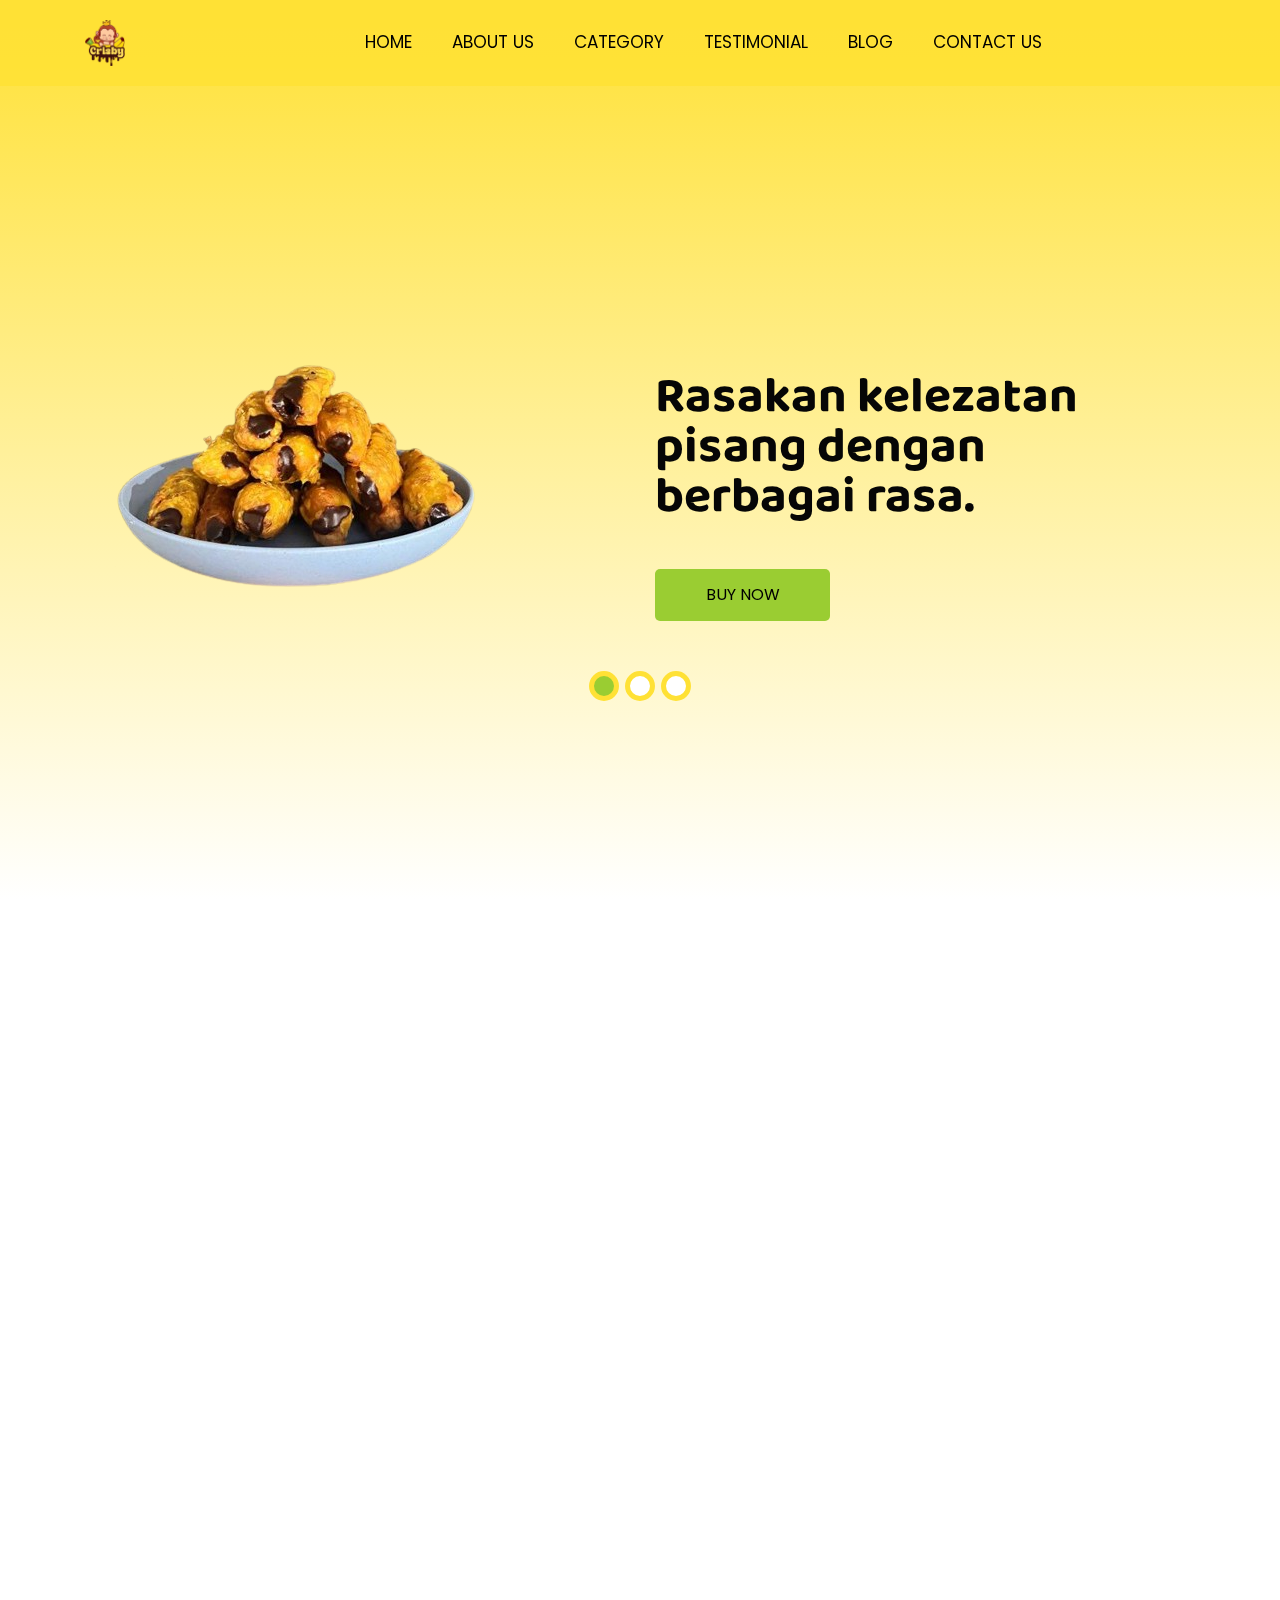
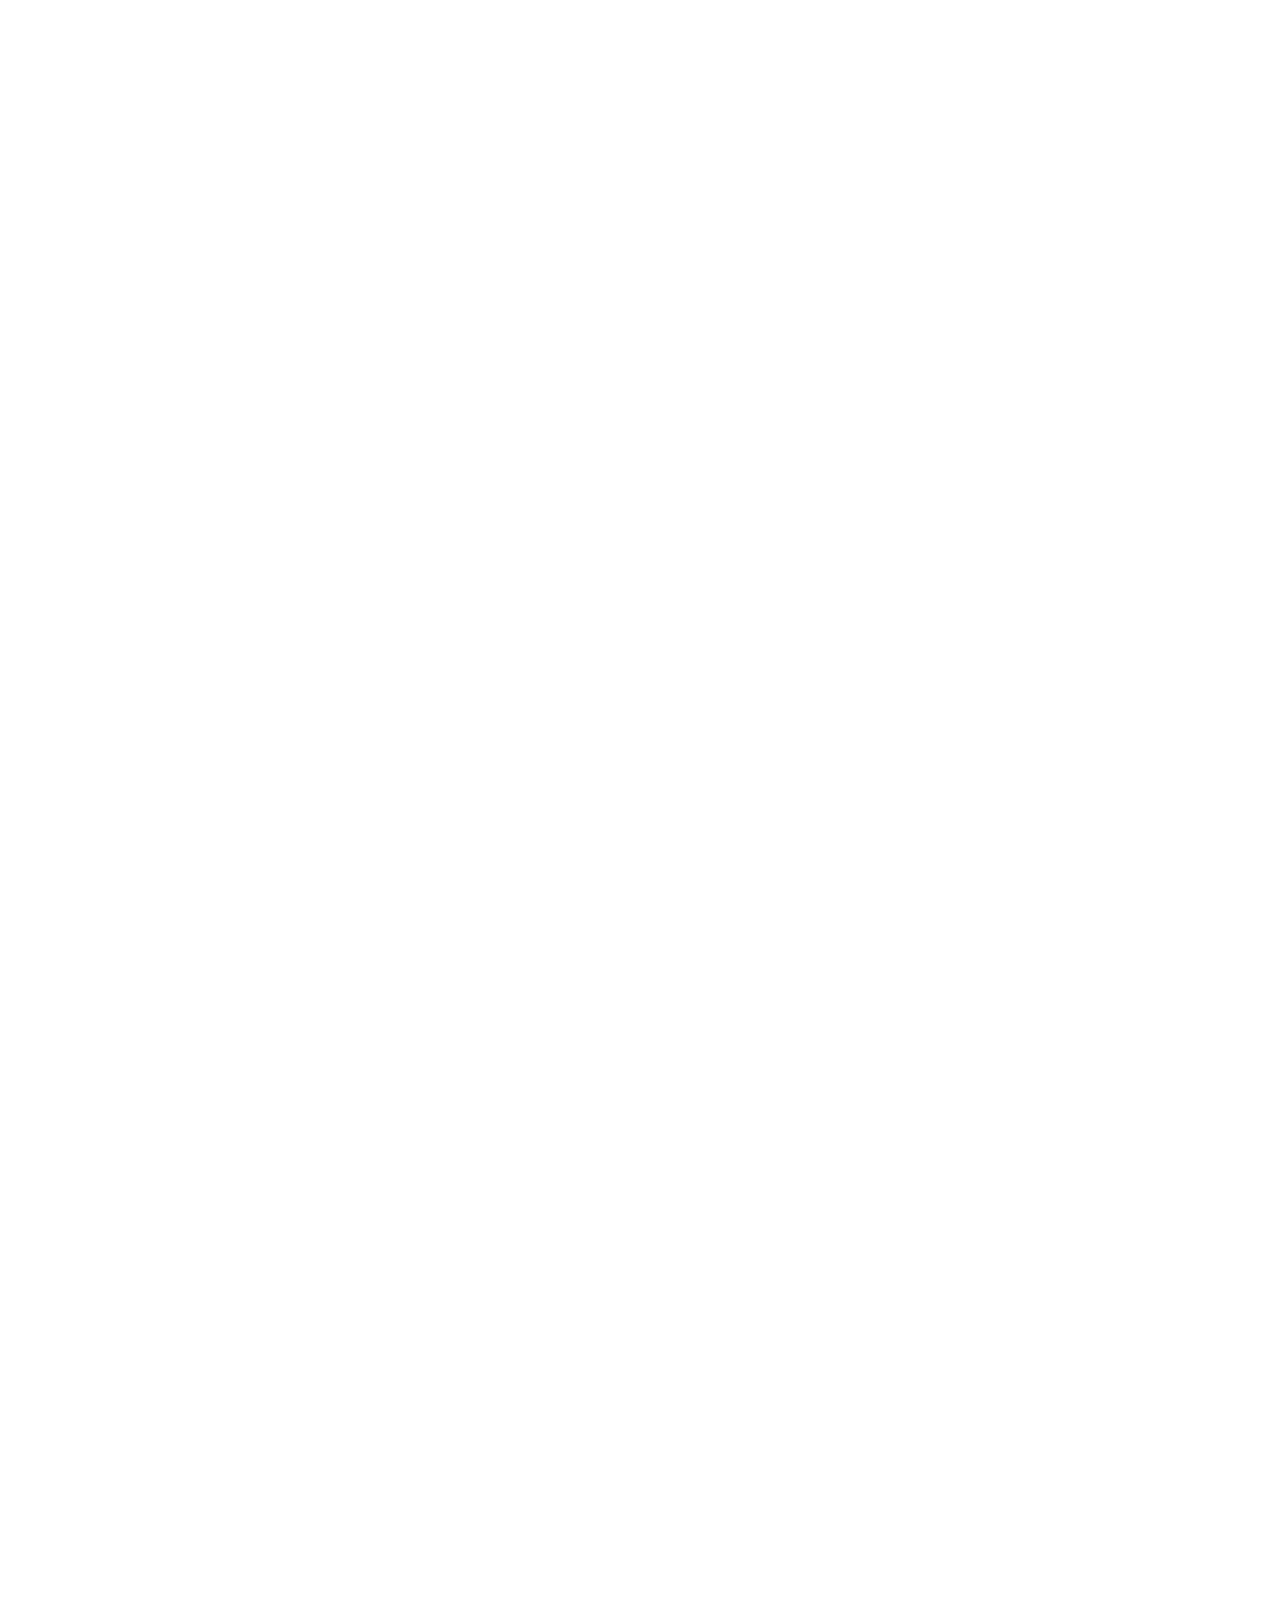
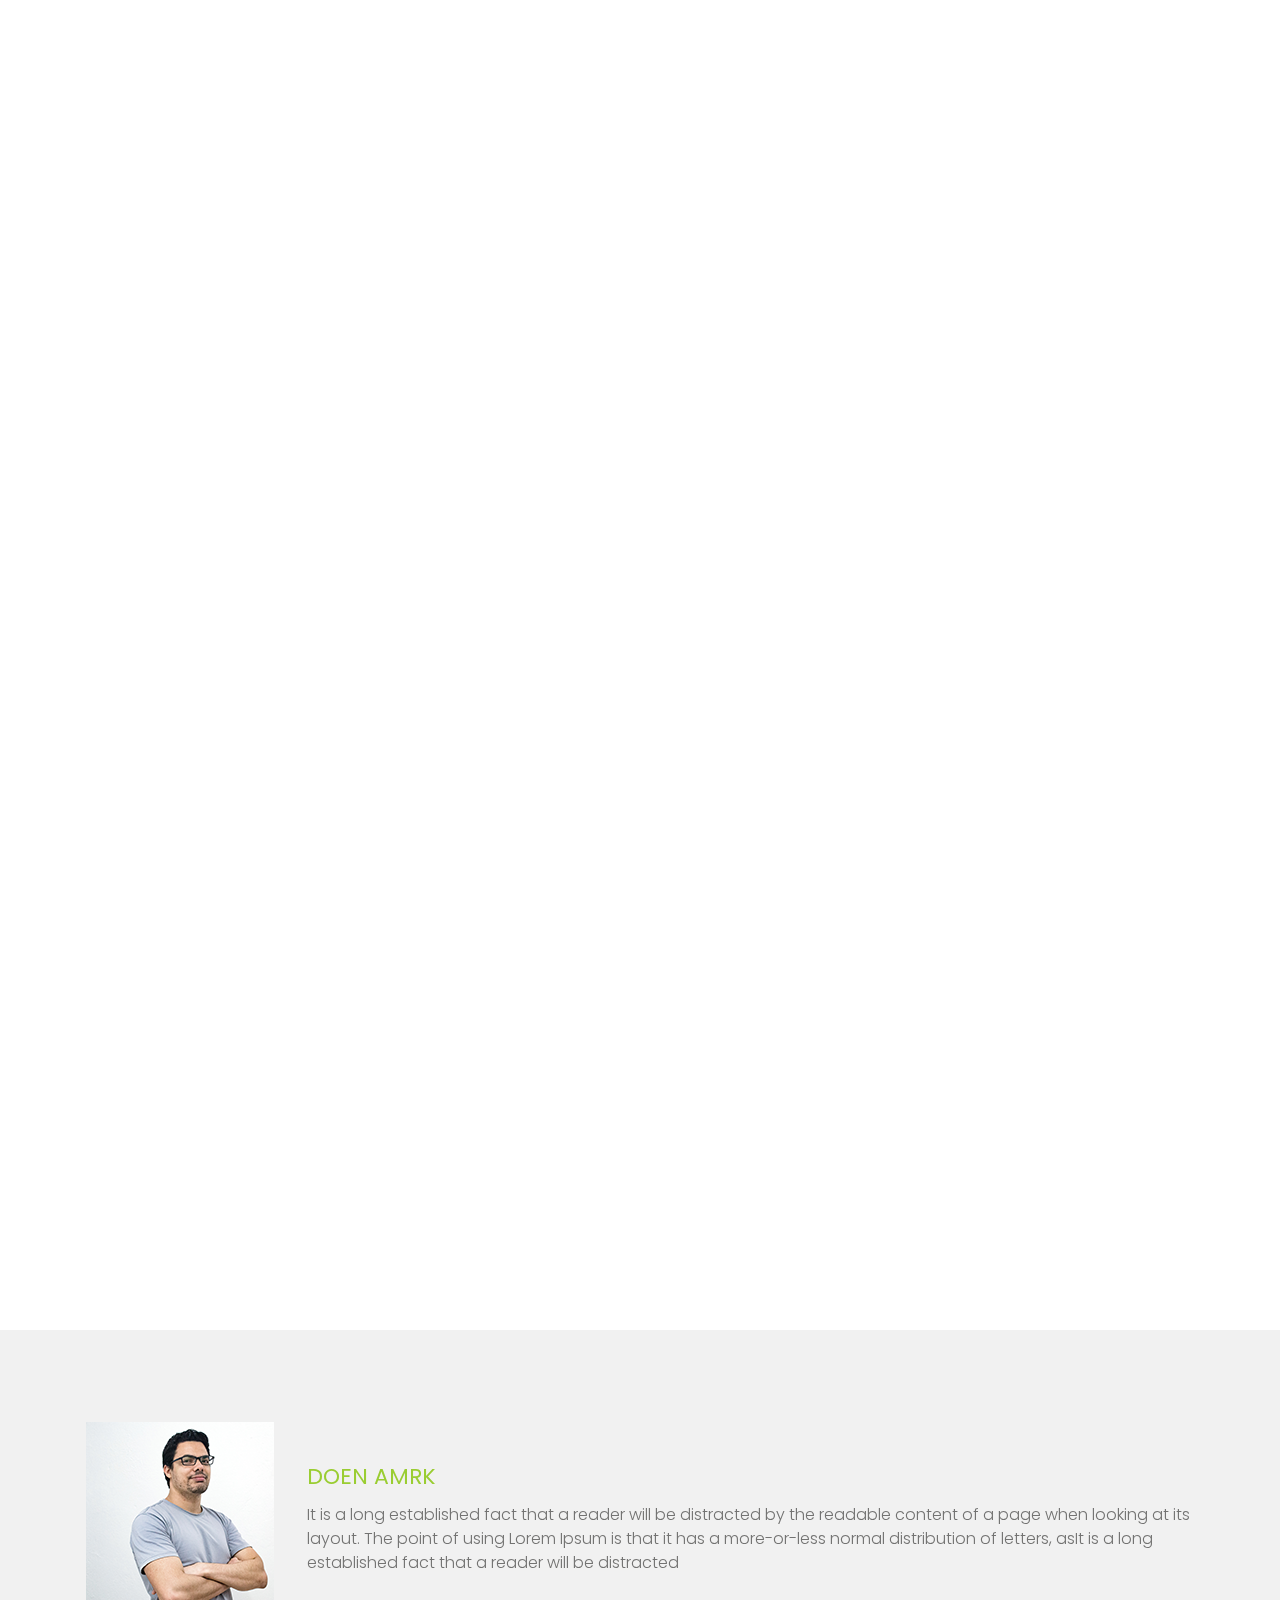
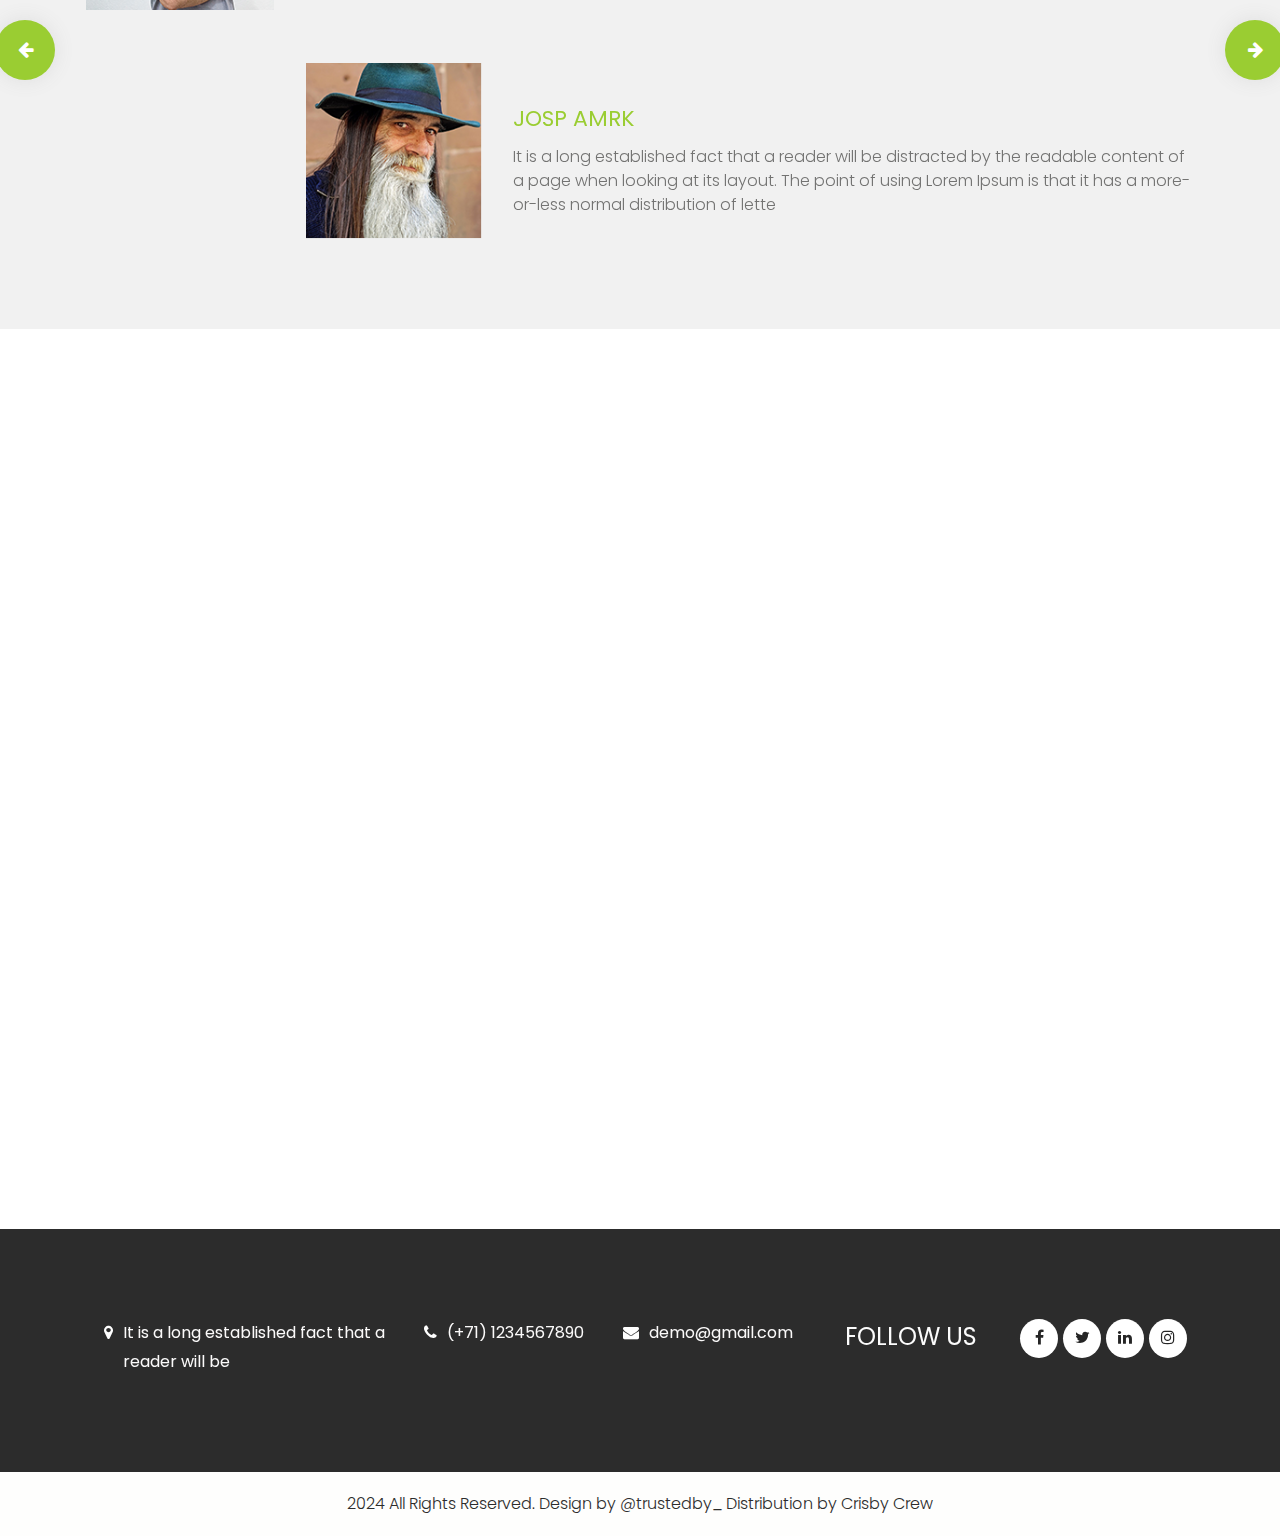
==== index.html @ 936af523 "Update" ====
<!DOCTYPE html>
<html>
  <head>
    <!-- basic -->
    <meta charset="utf-8" />
    <meta http-equiv="X-UA-Compatible" content="IE=edge" />
    <meta name="viewport" content="width=device-width, initial-scale=1" />
    <!-- mobile metas -->
    <meta name="viewport" content="width=device-width, initial-scale=1" />
    <meta name="viewport" content="initial-scale=1, maximum-scale=1" />
    <!-- site metas -->
    <title>Alien</title>
    <meta name="keywords" content="" />
    <meta name="description" content="" />
    <meta name="author" content="" />
    <!-- bootstrap css -->
    <link rel="stylesheet" type="text/css" href="css/bootstrap.min.css" />
    <!-- style css -->
    <link rel="stylesheet" type="text/css" href="css/style.css" />
    <!-- Responsive-->
    <link rel="stylesheet" href="css/responsive.css" />
    <!-- fevicon -->
    <link rel="icon" href="images/fevicon.png" type="image/gif" />
    <!-- font css -->
    <link
      href="https://fonts.googleapis.com/css?family=Baloo+Chettan+2:400,600,700|Poppins:400,600,700&display=swap"
      rel="stylesheet"
    />
    <!-- Scrollbar Custom CSS -->
    <link rel="stylesheet" href="css/jquery.mCustomScrollbar.min.css" />
    <!-- Tweaks for older IEs-->
    <link
      rel="stylesheet"
      href="https://netdna.bootstrapcdn.com/font-awesome/4.0.3/css/font-awesome.css"
    />
    <link
      rel="stylesheet"
      href="https://cdn.jsdelivr.net/npm/aos@2.3.1/dist/aos.css"
    />
  </head>
  <body class="body-index parallax-bg-yellow-to-white">
    <div class="header_section fixed-top">
      <div class="container">
        <nav class="navbar navbar-expand-lg navbar-light bg-light">
          <a class="navbar-brand" href="index.html">
            <img src="images/logo-banana.png" class="logo" />
          </a>
          <button
            class="navbar-toggler"
            type="button"
            data-toggle="collapse"
            data-target="#navbarSupportedContent"
            aria-controls="navbarSupportedContent"
            aria-expanded="false"
            aria-label="Toggle navigation"
          >
            <span class="navbar-toggler-icon"></span>
          </button>
          <div class="collapse navbar-collapse" id="navbarSupportedContent">
            <ul class="navbar-nav ml-auto">
              <li class="nav-item">
                <a class="nav-link" href="index.html">Home</a>
              </li>
              <li class="nav-item">
                <a class="nav-link" href="about.html">About Us</a>
              </li>
              <li class="nav-item">
                <a class="nav-link" href="category.html">Category</a>
              </li>
              <li class="nav-item">
                <a class="nav-link" href="testimonial.html">Testimonial</a>
              </li>
              <li class="nav-item">
                <a class="nav-link" href="blog.html">Blog</a>
              </li>
              <li class="nav-item">
                <a class="nav-link" href="contact.html">Contact Us</a>
              </li>
            </ul>
            <form class="form-inline my-2 my-lg-0"></form>
          </div>
        </nav>
      </div>
    </div>
    <!-- header section end -->
    <!-- banner section start -->
    <div
      class="banner_section layout_padding full-screen-section"
      data-aos="fade-up"
      data-aos-delay="0"
    >
      <div class="container">
        <div
          id="carouselExampleIndicators"
          class="carousel slide"
          data-ride="carousel"
        >
          <ol class="carousel-indicators">
            <li
              data-target="#carouselExampleIndicators"
              data-slide-to="0"
              class="active"
            ></li>
            <li data-target="#carouselExampleIndicators" data-slide-to="1"></li>
            <li data-target="#carouselExampleIndicators" data-slide-to="2"></li>
          </ol>
          <div class="carousel-inner">
            <div class="carousel-item active">
              <div class="row">
                <div class="col-md-6">
                  <div class="banner_img">
                    <img src="images/banana-background.png" />
                  </div>
                </div>
                <div class="col-md-6">
                  <div class="banner_taital_main">
                    <h1 class="banner_taital">
                      Rasakan kelezatan pisang dengan berbagai rasa.
                    </h1>
                    <form>
                      <div class="search_bt">
                        <a href="https://www.instagram.com/crisbybanana/"
                          >Buy Now</a
                        >
                      </div>
                    </form>
                  </div>
                </div>
              </div>
            </div>
            <div class="carousel-item">
              <div class="row">
                <div class="col-md-6">
                  <div class="banner_img">
                    <img src="images/banana-background.png" />
                  </div>
                </div>
                <div class="col-md-6">
                  <div class="banner_taital_main">
                    <h1 class="banner_taital">
                      Rasakan kelezatan pisang dengan berbagai rasa.
                    </h1>
                    <form>
                      <div class="search_bt">
                        <a href="https://www.instagram.com/crisbybanana/"
                          >Buy Now</a
                        >
                      </div>
                    </form>
                  </div>
                </div>
              </div>
            </div>
            <div class="carousel-item">
              <div class="row">
                <div class="col-md-6">
                  <div class="banner_img">
                    <img src="images/banana-background.png" />
                  </div>
                </div>
                <div class="col-md-6">
                  <div class="banner_taital_main">
                    <h1 class="banner_taital">
                      Rasakan kelezatan pisang dengan berbagai rasa.
                    </h1>
                    <form>
                      <div class="search_bt">
                        <a href="https://www.instagram.com/crisbybanana/"
                          >Buy Now</a
                        >
                      </div>
                    </form>
                  </div>
                </div>
              </div>
            </div>
          </div>
        </div>
      </div>
    </div>
    <!-- banner section end -->
    <!-- categroy section start -->
    <div
      class="categroy_section layout_padding full-screen-section"
      data-aos="fade-up"
      data-aos-delay="300"
    >
      <div class="container">
        <div class="row">
          <div class="col-md-12">
            <h1 class="categroy_taital">Popular Categories</h1>
          </div>
        </div>
        <div class="categroy_section_2">
          <div id="main_slider" class="carousel slide" data-ride="carousel">
            <div class="carousel-inner">
              <div class="carousel-item active">
                <div class="row">
                  <div class="col-md-4" data-aos="fade-up" data-aos-delay="600">
                    <div class="hover01 column">
                      <figure><img src="images/memukau.png" /></figure>
                    </div>
                    <h3 class="materials_text">Memukau</h3>
                    <p class="categroy_text">
                      words which don't look even slightly believable. If you
                      are going to use a passage of Lorem Ipsum, you need to be
                      sure there isn't
                    </p>
                  </div>
                  <div class="col-md-4" data-aos="fade-up" data-aos-delay="900">
                    <div class="hover01 column">
                      <figure><img src="images/menakjubkan.jpg" /></figure>
                    </div>
                    <h3 class="materials_text">Menakjubkan</h3>
                    <p class="categroy_text">
                      words which don't look even slightly believable. If you
                      are going to use a passage of Lorem Ipsum, you need to be
                      sure there isn't
                    </p>
                    <div class="readmore_btn active"></div>
                  </div>
                  <div class="col-md-4" data-aos="fade-up" data-aos-delay="1200">
                    <div class="hover01 column">
                      <figure><img src="images/memikat.png" /></figure>
                    </div>
                    <h3 class="materials_text">Memikat</h3>
                    <p class="categroy_text">
                      words which don't look even slightly believable. If you
                      are going to use a passage of Lorem Ipsum, you need to be
                      sure there isn't
                    </p>
                  </div>
                </div>
              </div>
              <div class="carousel-item">
                <div class="row">
                  <div class="col-md-4" data-aos="fade-up" data-aos-delay="600">
                    <div class="hover01 column">
                      <figure><img src="images/memukau.png" /></figure>
                    </div>
                    <h3 class="materials_text">Memukau</h3>
                    <p class="categroy_text">
                      words which don't look even slightly believable. If you
                      are going to use a passage of Lorem Ipsum, you need to be
                      sure there isn't
                    </p>
                  </div>
                  <div class="col-md-4" data-aos="fade-up" data-aos-delay="900">
                    <div class="hover01 column">
                      <figure><img src="images/menakjubkan.jpg" /></figure>
                    </div>
                    <h3 class="materials_text">Menakjubkan</h3>
                    <p class="categroy_text">
                      words which don't look even slightly believable. If you
                      are going to use a passage of Lorem Ipsum, you need to be
                      sure there isn't
                    </p>
                    <div class="readmore_btn active"></div>
                  </div>
                  <div class="col-md-4" data-aos="fade-up" data-aos-delay="1200">
                    <div class="hover01 column">
                      <figure><img src="images/memikat.png" /></figure>
                    </div>
                    <h3 class="materials_text">Memikat</h3>
                    <p class="categroy_text">
                      words which don't look even slightly believable. If you
                      are going to use a passage of Lorem Ipsum, you need to be
                      sure there isn't
                    </p>
                  </div>
                </div>
              </div>
              <div class="carousel-item">
                <div class="row">
                  <div class="col-md-4" data-aos="fade-up" data-aos-delay="600">
                    <div class="hover01 column">
                      <figure><img src="images/memukau.png" /></figure>
                    </div>
                    <h3 class="materials_text">Memukau</h3>
                    <p class="categroy_text">
                      words which don't look even slightly believable. If you
                      are going to use a passage of Lorem Ipsum, you need to be
                      sure there isn't
                    </p>
                  </div>
                  <div class="col-md-4" data-aos="fade-up" data-aos-delay="900">
                    <div class="hover01 column">
                      <figure><img src="images/menakjubkan.jpg" /></figure>
                    </div>
                    <h3 class="materials_text">Menakjubkan</h3>
                    <p class="categroy_text">
                      words which don't look even slightly believable. If you
                      are going to use a passage of Lorem Ipsum, you need to be
                      sure there isn't
                    </p>
                    <div class="readmore_btn active"></div>
                  </div>
                  <div class="col-md-4" data-aos="fade-up" data-aos-delay="1200">
                    <div class="hover01 column">
                      <figure><img src="images/memikat.png" /></figure>
                    </div>
                    <h3 class="materials_text">Memikat</h3>
                    <p class="categroy_text">
                      words which don't look even slightly believable. If you
                      are going to use a passage of Lorem Ipsum, you need to be
                      sure there isn't
                    </p>
                  </div>
                </div>
              </div>
            </div>
            <a
              class="carousel-control-prev"
              href="#main_slider"
              role="button"
              data-slide="prev"
            >
              <i class="fa fa-angle-left"></i>
            </a>
            <a
              class="carousel-control-next"
              href="#main_slider"
              role="button"
              data-slide="next"
            >
              <i class="fa fa-angle-right"></i>
            </a>
          </div>
        </div>
      </div>
    </div>
    <!-- categroy section end -->
    <!-- market section start -->
    <div
      class="market_section layout_padding full-screen-section"
      data-aos="fade-up"
      data-aos-delay="600"
    >
      <div class="container">
        <div class="row">
          <div class="col-md-12">
            <h1 class="market_taital">Market Research Reports</h1>
          </div>
        </div>
        <div class="market_section_2">
          <h4 class="market_text">
            01
            <span class="padding10">Potensi Pasar</span>
          </h4>
          <p class="dummy_text">
            Dengan meningkatnya minat terhadap makanan sehat dan camilan
            inovatif di kalangan mahasiswa, pisang kopong lumer isi coklat,
            tiramisu, dan matcha memiliki potensi besar di kawasan Universitas
            Telkom. Produk ini menawarkan rasa lezat dan nilai gizi yang baik.
          </p>
          <h4 class="market_text">
            02
            <span class="padding10">Segmentasi dan Analisis Pasar</span>
          </h4>
          <p class="dummy_text">
            Target pasar adalah mahasiswa Universitas Telkom dan warga sekitar
            yang mencari camilan unik dan sehat. Meskipun ada kompetitor, produk
            ini dapat menonjol melalui variasi rasa dan penyajian menarik.
          </p>
          <h4 class="market_text">
            03
            <span class="padding10">Proyeksi Pertumbuhan</span>
          </h4>
          <p class="dummy_text">
            Dengan strategi pemasaran yang efektif dan produk inovatif, kami
            yakin dapat mencapai pertumbuhan signifikan dalam beberapa bulan ke
            depan, terutama dengan promosi melalui media sosial.
          </p>
        </div>
      </div>
    </div>
    <!-- market section end -->
    <!-- blog section start -->
    <div
      class="blog_section layout_padding full-screen-section"
      data-aos="fade-up"
      data-aos-delay="900"
    >
      <div class="container">
        <div class="row">
          <div class="col-md-12">
            <h1 class="blog_taital">Latest Blogs</h1>
          </div>
        </div>
        <div class="blog_section_2">
          <div class="row">
            <div class="col-md-4">
              <div class="blog_img"><img src="images/blog-img1.png" /></div>
              <div class="btn_main">
                <div class="date_text">
                  <a href="#">06<br />April</a>
                </div>
              </div>
              <div class="blog_box">
                <h3 class="blog_text">Undoubtable source</h3>
                <p class="lorem_text">
                  looking at its layout. The point of using Lorem Ipsum is that
                  it has a more-or-less normal distribution of letters, as
                  opposed to using 'Content here, contenish
                </p>
              </div>
            </div>
            <div class="col-md-4">
              <div class="blog_img"><img src="images/blog-img2.png" /></div>
              <div class="btn_main">
                <div class="date_text">
                  <a href="#">06<br />April</a>
                </div>
              </div>
              <div class="blog_box">
                <h3 class="blog_text">Undoubtable source</h3>
                <p class="lorem_text">
                  looking at its layout. The point of using Lorem Ipsum is that
                  it has a more-or-less normal distribution of letters, as
                  opposed to using 'Content here, contenish
                </p>
              </div>
            </div>
            <div class="col-md-4">
              <div class="blog_img"><img src="images/blog-img3.png" /></div>
              <div class="btn_main">
                <div class="date_text">
                  <a href="#">06<br />April</a>
                </div>
              </div>
              <div class="blog_box">
                <h3 class="blog_text">Undoubtable source</h3>
                <p class="lorem_text">
                  looking at its layout. The point of using Lorem Ipsum is that
                  it has a more-or-less normal distribution of letters, as
                  opposed to using 'Content here, contenish
                </p>
              </div>
            </div>
          </div>
        </div>
      </div>
    </div>
    <!-- blog section end -->
    <!-- client section start -->
    <div
      class="client_section layout_padding full-screen-section"
      data-aos="fade-up"
      data-aos-delay="1200"
    >
      <div class="container">
        <div class="row">
          <div class="col-md-12">
            <h1 class="client_taital">Our clients Review</h1>
            <p class="client_text">
              Content of a page when looking at its layout. The point of using
              Lorem Ipsum is that it has a more-or-less normal distribution of
              letters, as
            </p>
          </div>
        </div>
      </div>
    </div>
    <div class="client_section_2">
      <div class="container">
        <div id="my_slider" class="carousel slide" data-ride="carousel">
          <div class="carousel-inner">
            <div class="carousel-item active">
              <div class="row">
                <div class="col-md-12">
                  <div class="customer_main">
                    <div class="customer_left">
                      <div class="customer_img">
                        <img src="images/client-img.png" />
                      </div>
                    </div>
                    <div class="customer_right">
                      <h3 class="customer_name">Doen Amrk</h3>
                      <p class="enim_text">
                        It is a long established fact that a reader will be
                        distracted by the readable content of a page when
                        looking at its layout. The point of using Lorem Ipsum is
                        that it has a more-or-less normal distribution of
                        letters, asIt is a long established fact that a reader
                        will be distracted
                      </p>
                    </div>
                  </div>
                  <div class="customer_main_1">
                    <div class="customer_left_1">
                      <div class="client_img1">
                        <img src="images/client-img1.png" />
                      </div>
                    </div>
                    <div class="customer_right_1">
                      <h3 class="customer_name">Josp Amrk</h3>
                      <p class="enim_text">
                        It is a long established fact that a reader will be
                        distracted by the readable content of a page when
                        looking at its layout. The point of using Lorem Ipsum is
                        that it has a more-or-less normal distribution of lette
                      </p>
                    </div>
                  </div>
                </div>
              </div>
            </div>
            <div class="carousel-item">
              <div class="row">
                <div class="col-md-12">
                  <div class="customer_main">
                    <div class="customer_left">
                      <div class="customer_img">
                        <img src="images/client-img.png" />
                      </div>
                    </div>
                    <div class="customer_right">
                      <h3 class="customer_name">Doen Amrk</h3>
                      <p class="enim_text">
                        It is a long established fact that a reader will be
                        distracted by the readable content of a page when
                        looking at its layout. The point of using Lorem Ipsum is
                        that it has a more-or-less normal distribution of
                        letters, asIt is a long established fact that a reader
                        will be distracted
                      </p>
                    </div>
                  </div>
                  <div class="customer_main_1">
                    <div class="customer_left_1">
                      <div class="client_img1">
                        <img src="images/client-img1.png" />
                      </div>
                    </div>
                    <div class="customer_right_1">
                      <h3 class="customer_name">Josp Amrk</h3>
                      <p class="enim_text">
                        It is a long established fact that a reader will be
                        distracted by the readable content of a page when
                        looking at its layout. The point of using Lorem Ipsum is
                        that it has a more-or-less normal distribution of lette
                      </p>
                    </div>
                  </div>
                </div>
              </div>
            </div>
            <div class="carousel-item">
              <div class="row">
                <div class="col-md-12">
                  <div class="customer_main">
                    <div class="customer_left">
                      <div class="customer_img">
                        <img src="images/client-img.png" />
                      </div>
                    </div>
                    <div class="customer_right">
                      <h3 class="customer_name">Doen Amrk</h3>
                      <p class="enim_text">
                        It is a long established fact that a reader will be
                        distracted by the readable content of a page when
                        looking at its layout. The point of using Lorem Ipsum is
                        that it has a more-or-less normal distribution of
                        letters, asIt is a long established fact that a reader
                        will be distracted
                      </p>
                    </div>
                  </div>
                  <div class="customer_main_1">
                    <div class="customer_left_1">
                      <div class="client_img1">
                        <img src="images/client-img1.png" />
                      </div>
                    </div>
                    <div class="customer_right_1">
                      <h3 class="customer_name">Josp Amrk</h3>
                      <p class="enim_text">
                        It is a long established fact that a reader will be
                        distracted by the readable content of a page when
                        looking at its layout. The point of using Lorem Ipsum is
                        that it has a more-or-less normal distribution of lette
                      </p>
                    </div>
                  </div>
                </div>
              </div>
            </div>
          </div>
          <a
            class="carousel-control-prev"
            href="#my_slider"
            role="button"
            data-slide="prev"
          >
            <i class="fa fa-arrow-left"></i>
          </a>
          <a
            class="carousel-control-next"
            href="#my_slider"
            role="button"
            data-slide="next"
          >
            <i class="fa fa-arrow-right"></i>
          </a>
        </div>
      </div>
    </div>
    <!-- client section end -->
    <!-- contact section start -->
    <div
      class="contact_section layout_padding full-screen-section"
      data-aos="fade-up"
      data-aos-delay="1500"
    >
      <div class="container">
        <div class="row">
          <div class="col-md-12">
            <h1 class="contact_taital">Contact Us</h1>
            <p class="contact_text">
              content of a page when looking at its layout. The point of using
              Lorem Ipsum is that it has a more-or-less normal distribution of
              letters, as
            </p>
          </div>
        </div>
        <div class="contact_section_2">
          <div class="row">
            <div class="col-md-12 padding15">
              <form id="contactForm" onsubmit="sendMessage(event)">
                <div class="mail_section_1">
                  <input
                    type="text"
                    class="mail_text"
                    placeholder="Name"
                    name="Name"
                    id="name"
                    required
                  />
                  <input
                    type="text"
                    class="mail_text"
                    placeholder="Phone Number"
                    name="PhoneNumber"
                    id="phone"
                    required
                  />
                  <input
                    type="text"
                    class="mail_text"
                    placeholder="Email"
                    name="Email"
                    id="email"
                  />
                  <textarea
                    class="massage-bt"
                    placeholder="Message"
                    rows="5"
                    id="comment"
                    name="Message"
                    required
                  ></textarea>
                  <button type="submit" class="send_bt">SEND</button>
                </div>
              </form>
            </div>
          </div>
        </div>
      </div>
      <div class="map_main">
        <div class="map-responsive">
          <iframe
            src="https://www.google.com/maps/embed/v1/place?key=AIzaSyA0s1a7phLN0iaD6-UE7m4qP-z21pH0eSc&amp;q=Eiffel+Tower+Paris+France"
            width="600"
            height="300"
            frameborder="0"
            style="border: 0; width: 100%"
            allowfullscreen=""
          ></iframe>
        </div>
      </div>
    </div>
    <!-- contact section end -->
    <!-- footer section start -->
    <div class="footer_section layout_padding">
      <div class="container">
        <div class="row">
          <div class="col-md-8">
            <div class="location_text">
              <ul>
                <li>
                  <a href="#"
                    ><span class="padding_left_10"
                      ><i class="fa fa-map-marker" aria-hidden="true"></i></span
                    >It is a long established fact that a <br />reader will be
                  </a>
                </li>
                <li>
                  <a href="#"
                    ><span class="padding_left_10"
                      ><i class="fa fa-phone" aria-hidden="true"></i></span
                    >(+71) 1234567890</a
                  >
                </li>
                <li>
                  <a href="#"
                    ><span class="padding_left_10"
                      ><i class="fa fa-envelope" aria-hidden="true"></i></span
                    >demo@gmail.com</a
                  >
                </li>
              </ul>
            </div>
          </div>
          <div class="col-md-4">
            <div class="newslatter_main">
              <h1 class="useful_text">Follow Us</h1>
              <div class="footer_social_icon">
                <ul>
                  <li>
                    <a href="#"
                      ><i class="fa fa-facebook" aria-hidden="true"></i
                    ></a>
                  </li>
                  <li>
                    <a href="#"
                      ><i class="fa fa-twitter" aria-hidden="true"></i
                    ></a>
                  </li>
                  <li>
                    <a href="#"
                      ><i class="fa fa-linkedin" aria-hidden="true"></i
                    ></a>
                  </li>
                  <li>
                    <a href="#"
                      ><i class="fa fa-instagram" aria-hidden="true"></i
                    ></a>
                  </li>
                </ul>
              </div>
            </div>
          </div>
        </div>
      </div>
    </div>
    <!-- footer section end -->
    <!-- copyright section start -->
    <div class="copyright_section">
      <div class="container">
        <p class="copyright_text">
          2024 All Rights Reserved. Design by
          <a href="https://www.instagram.com/trustedby_/">@trustedby_</a>
          Distribution by
          <a href="https://www.instagram.com/crisbybanana/">Crisby Crew</a>
        </p>
      </div>
    </div>
    <!-- copyright section end -->
    <!-- Javascript files-->
    <script src="js/jquery.min.js"></script>
    <script src="js/popper.min.js"></script>
    <script src="js/bootstrap.bundle.min.js"></script>
    <script src="js/jquery-3.0.0.min.js"></script>
    <script src="js/plugin.js"></script>
    <!-- sidebar -->
    <script src="js/jquery.mCustomScrollbar.concat.min.js"></script>
    <script src="js/custom.js"></script>
    <script>
      function sendMessage(event) {
        event.preventDefault(); // Mencegah pengiriman form standar

        // Ambil nilai dari setiap input
        const name = document.getElementById("name").value;
        const phone = document.getElementById("phone").value;
        const message = document.getElementById("comment").value;

        // Ubah nomor telepon menjadi format internasional
        const formattedPhone = "62" + phone.slice(1);

        // Buat pesan yang akan dikirim ke WhatsApp
        const whatsappMessage = `Hai, saya ${name}, dengan nomor ${phone}. ${message}`;

        // Rangkai URL WhatsApp dengan nomor dan pesan
        const whatsappUrl = `https://wa.me/6285713309551?text=${encodeURIComponent(
          whatsappMessage
        )}`;

        // Buka URL WhatsApp di tab baru
        window.open(whatsappUrl, "_blank");
      }
    </script>
    <script>
      document
        .querySelectorAll(
          "#main_slider .carousel-control-next, #main_slider .carousel-control-prev, #my_slider .carousel-control-next, #my_slider .carousel-control-prev"
        )
        .forEach((control) => {
          control.addEventListener("click", () => {
            control.blur(); // Menghapus fokus dari elemen setelah diklik
          });
        });
    </script>
    <script src="https://cdn.jsdelivr.net/npm/aos@2.3.1/dist/aos.js"></script>
    <script>
      AOS.init({
        duration: 1000, // durasi animasi dalam milidetik
        once: true, // animasi akan berjalan sekali saja saat pertama kali scroll
      });
    </script>
  </body>
</html>
---- css/style.css ----
/*--------------------------------------------------------------------- File Name: style.css ---------------------------------------------------------------------*/

/*--------------------------------------------------------------------- import Files ---------------------------------------------------------------------*/

@import url(animate.min.css);
@import url(normalize.css);
@import url(icomoon.css);
@import url(css/font-awesome.min.css);
@import url(meanmenu.css);
@import url(owl.carousel.min.css);
@import url(swiper.min.css);
@import url(slick.css);
@import url(jquery.fancybox.min.css);
@import url(jquery-ui.css);
@import url(nice-select.css);

/*--------------------------------------------------------------------- skeleton ---------------------------------------------------------------------*/

* {
  box-sizing: border-box !important;
  transition: ease all 0.5s;
}

html {
  scroll-behavior: smooth;
}

body {
  background: linear-gradient(
    to bottom,
    rgba(255, 225, 53, 1),
    /* Kuning */ rgba(255, 255, 255, 1) /* Putih */
  );
  color: #666666; /* Warna teks */
  font-size: 14px; /* Ukuran font */
  font-family: "Poppins", sans-serif; /* Jenis font */
  line-height: 1.80857; /* Tinggi garis */
  font-weight: normal; /* Ketebalan font */
  overflow-x: hidden; /* Sembunyikan scroll horizontal */
  min-height: 100vh; /* Memastikan body minimal memiliki tinggi viewport */
}

a {
  color: #1f1f1f;
  text-decoration: none !important;
  outline: none !important;
  -webkit-transition: all 0.3s ease-in-out;
  -moz-transition: all 0.3s ease-in-out;
  -ms-transition: all 0.3s ease-in-out;
  -o-transition: all 0.3s ease-in-out;
  transition: all 0.3s ease-in-out;
}

h1,
h2,
h3,
h4,
h5,
h6 {
  letter-spacing: 0;
  font-weight: normal;
  position: relative;
  padding: 0 0 10px 0;
  font-weight: normal;
  line-height: normal;
  color: #111111;
  margin: 0;
}

h1 {
  font-size: 24px;
}

h2 {
  font-size: 22px;
}

h3 {
  font-size: 18px;
}

h4 {
  font-size: 16px;
}

h5 {
  font-size: 14px;
}

h6 {
  font-size: 13px;
}

*,
*::after,
*::before {
  -webkit-box-sizing: border-box;
  -moz-box-sizing: border-box;
  box-sizing: border-box;
}

h1 a,
h2 a,
h3 a,
h4 a,
h5 a,
h6 a {
  color: #212121;
  text-decoration: none !important;
  opacity: 1;
}

button:focus {
  outline: none;
}

ul,
li,
ol {
  margin: 0px;
  padding: 0px;
  list-style: none;
}

p {
  margin: 20px;
  font-weight: 300;
  font-size: 15px;
  line-height: 24px;
}

a {
  color: #222222;
  text-decoration: none;
  outline: none !important;
}

a,
.btn {
  text-decoration: none !important;
  outline: none !important;
  -webkit-transition: all 0.3s ease-in-out;
  -moz-transition: all 0.3s ease-in-out;
  -ms-transition: all 0.3s ease-in-out;
  -o-transition: all 0.3s ease-in-out;
  transition: all 0.3s ease-in-out;
}

img {
  max-width: 100%;
  height: auto;
}

:focus {
  outline: 0;
}

.paddind_bottom_0 {
  padding-bottom: 0 !important;
}

.btn-custom {
  margin-top: 20px;
  background-color: transparent !important;
  border: 2px solid #ddd;
  padding: 12px 40px;
  font-size: 16px;
}

.lead {
  font-size: 18px;
  line-height: 30px;
  color: #767676;
  margin: 0;
  padding: 0;
}

.form-control:focus {
  border-color: #ffffff !important;
  box-shadow: 0 0 0 0.2rem rgba(255, 255, 255, 0.25);
}

.navbar-form input {
  border: none !important;
}

.badge {
  font-weight: 500;
}

blockquote {
  margin: 20px 0 20px;
  padding: 30px;
}

button {
  border: 0;
  margin: 0;
  padding: 0;
  cursor: pointer;
}

.full {
  float: left;
  width: 100%;
}

.layout_padding {
  padding-top: 100px;
  padding-bottom: 0px;
}

.padding_0 {
  padding: 0px;
}

/* header section start */

.header_section {
  width: 100%;
  float: left;
  background-color: rgba(255, 225, 53, 0.9);
  height: auto;
  background-size: 100%;
  border-bottom: none;
}

.bg-light {
  background-color: transparent !important;
}

.ml-auto,
.mx-auto {
  margin: 0 auto !important;
}

.navbar-expand-lg .navbar-nav .nav-link {
  padding: 3px 20px;
  font-size: 17px;
  color: black;
  border-radius: 5px;
  text-transform: uppercase;
}

.navbar-light .navbar-nav .nav-link:focus,
.navbar-light .navbar-nav .nav-link:hover {
  color: #02a763;
}

.navbar-brand {
  width: 10%;
}

.navbar {
  padding: 15px 0px;
}

/* header section end */

/* banner section start */

.banner_section {
  width: 100%;
  float: left;
  padding: 120px 0px 80px 0px;
}

.banner_taital_main {
  width: 100%;
  float: left;
  padding-top: 50px;
}

.banner_taital {
  width: 100%;
  font-size: 50px;
  color: #060606;
  font-weight: bold;
  line-height: 50px;
  font-family: "Baloo Chettan 2", cursive;
}

.search_text {
  width: 95%;
  float: left;
  font-size: 16px;
  color: #eeeded;
  background-color: #ffffff;
  padding: 8px 15px;
  box-shadow: 0px 0px 40px 10px #ededed;
  border: 0px;
  margin-top: 40px;
}

.search_bt {
  width: 175px;
  float: left;
  padding-top: 40px;
}

.search_bt a {
  width: 100%;
  float: left;
  font-size: 16px;
  background-color: #9acd32;
  color: black;
  text-align: center;
  padding: 12px;
  border-radius: 5px;
  text-transform: uppercase;
}

.search_bt a:hover {
  color: #fefefd;
  background-color: #474646;
}

.carousel-indicators li {
  width: 30px;
  height: 30px;
  border-radius: 100%;
  background-color: #ffffff;
  border: 5px solid #ffe135;
}

.carousel-indicators .active {
  background-color: #9acd32;
  border: 5px solid #ffe135;
}

.carousel-indicators {
  bottom: -80px;
}

/* banner section end */

/* categroy section start */

.categroy_section {
  width: 100%;
  float: left;
}

.categroy_taital {
  width: 100%;
  float: left;
  font-size: 40px;
  color: #060606;
  font-weight: bold;
  font-family: "Baloo Chettan 2", cursive;
}

.categroy_section_2 {
  width: 100%;
  float: left;
  padding-top: 40px;
}

.materials_text {
  width: 100%;
  float: left;
  font-size: 24px;
  color: #000;
  font-weight: bold;
  text-align: center;
  padding-top: 20px;
  text-transform: uppercase;
}

.categroy_text {
  width: 90%;
  margin: 0 auto;
  font-size: 16px;
  color: #232222;
  text-align: center;
}

.readmore_btn {
  width: 170px;
  margin: 0 auto;
  text-align: center;
  padding-top: 40px;
}

.readmore_btn a {
  width: 100%;
  float: left;
  font-size: 18px;
  color: #fefefd;
  background-color: #de6624;
  padding: 10px;
  border-radius: 5px;
  text-align: center;
}

.readmore_btn a:hover {
  color: #fefefd;
  background-color: #474646;
}

.readmore_btn.active a {
  color: #fefefd;
  background-color: #474646;
}

/* Zoom In #1 */

.hover01 figure img {
  -webkit-transform: scale(1);
  transform: scale(1);
  -webkit-transition: 0.3s ease-in-out;
  transition: 0.3s ease-in-out;
}

.hover01 figure:hover img {
  -webkit-transform: scale(1.3);
  transform: scale(1.3);
}

.column {
  margin: 15px 0px 0;
  padding: 0;
}

.column:last-child {
  padding-bottom: 30px;
}

.column::after {
  content: "";
  clear: both;
  display: block;
}

figure {
  width: 100%;
  height: 100%;
  margin: 0;
  padding: 0;
  background: #fff;
  overflow: hidden;
}

figure:hover + span {
  bottom: -36px;
  opacity: 1;
}

#main_slider a.carousel-control-prev {
  left: -90px;
  top: 150px;
}

#main_slider a.carousel-control-next {
  right: -90px;
  top: 150px;
}

#main_slider .carousel-control-next,
#main_slider .carousel-control-prev {
  width: 50px;
  height: 50px;
  opacity: 1;
  font-size: 40px;
  color: #ffffff;
  background-color: #9acd32;
  border-radius: 5px;
  margin: 0 auto;
  text-align: center;
  box-shadow: 0px 0px 20px 0px #dedede;
}

#main_slider .carousel-control-next:focus,
#main_slider .carousel-control-next:hover,
#main_slider .carousel-control-prev:focus,
#main_slider .carousel-control-prev:hover {
  color: #ffffff;
  background-color: #474646;
}

/* categroy section end */

/* market section start */

.market_section {
  width: 100%;
  float: left;
}

.market_taital {
  width: 100%;
  float: left;
  font-size: 40px;
  color: #060606;
  font-weight: bold;
  text-transform: uppercase;
  font-family: "Baloo Chettan 2", cursive;
}

.market_section_2 {
  width: 100%;
  float: left;
  background-color: #ffffff;
  height: auto;
  padding: 80px 60px;
  border-radius: 20px;
  box-shadow: 0px 0px 40px 10px #ededed;
  margin-top: 40px;
}

.market_text {
  width: 100%;
  font-size: 28px;
  color: #060606;
  font-weight: bold;
  font-family: "Baloo Chettan 2", cursive;
}

.market_text:hover {
  color: #de6624;
}

.market_text.active {
  color: #de6624;
}

.padding10 {
  padding-left: 20px;
}

.dummy_text {
  width: 100%;
  font-size: 16px;
  color: #060606;
  margin: 0px;
  padding-left: 45px;
}

.seemore_bt {
  width: 170px;
  margin: 0 auto;
  text-align: center;
  position: relative;
  top: -25px;
}

.seemore_bt a {
  width: 100%;
  float: left;
  font-size: 18px;
  color: #fefefd;
  background-color: #474646;
  padding: 10px;
  border-radius: 5px;
  text-align: center;
}

.seemore_bt a:hover {
  color: #fefefd;
  background-color: #de6624;
}

/* market section end */

/* blog section start */

.blog_section {
  width: 100%;
  float: left;
}

.blog_taital {
  width: 100%;
  float: left;
  font-size: 40px;
  color: #262626;
  font-weight: bold;
  text-align: center;
  text-transform: uppercase;
  font-family: "Baloo Chettan 2", cursive;
}

.blog_section_2 {
  width: 100%;
  float: left;
  padding-top: 30px;
}

.blog_box {
  width: 100%;
  background-color: #fefefd;
  height: auto;
  padding: 20px 20px 40px 20px;
  box-shadow: 0px 0px 30px 0px #dddada;
}

.blog_text {
  width: 100%;
  font-size: 24px;
  color: #2a2a2a;
  padding: 0px 0px 10px 0px;
  font-weight: bold;
}

.lorem_text {
  width: 100%;
  font-size: 16px;
  color: #2a2a2a;
  margin: 0px;
}

.read_bt {
  width: 175px;
  margin: 0 auto;
  text-align: center;
  padding-top: 50px;
}

.read_bt a {
  width: 100%;
  float: left;
  font-size: 18px;
  color: #fefefd;
  background-color: #de6624;
  padding: 10px;
  border-radius: 5px;
  text-align: center;
}

.read_bt.active a {
  color: #fefefd;
  background-color: #474646;
}

.read_bt a:hover {
  color: #fefefd;
  background-color: #474646;
}

.blog_img {
  width: 100%;
  text-align: center;
  position: relative;
}

.btn_main {
  width: 92%;
  position: absolute;
  top: 300px;
}

.date_text {
  width: 90px;
  margin: 0 auto;
  text-align: center;
  display: flex;
}

.date_text a {
  width: 100%;
  float: left;
  font-size: 18px;
  color: #fefefd;
  text-align: center;
  background-color: #9acd32;
  padding: 10px;
}

.date_text a:hover {
  color: #fefefd;
  background-color: #2c2b2b;
}

.date_text.active a {
  color: #fefefd;
  background-color: #2c2b2b;
}

/* blog section end */

/* client section start */

.client_section {
  width: 100%;
  float: left;
}

.client_taital {
  width: 100%;
  float: left;
  font-size: 40px;
  color: #262626;
  font-weight: bold;
  text-align: center;
  text-transform: uppercase;
  font-family: "Baloo Chettan 2", cursive;
}

.client_text {
  width: 100%;
  float: left;
  font-size: 16px;
  color: #636363;
  text-align: center;
  margin: 0px;
}

.client_section_2 {
  width: 100%;
  float: left;
  background-color: #f1f1f1;
  height: auto;
  background-size: 100%;
  padding: 40px 0px 90px 0px;
  margin-top: 30px;
}

.customer_main {
  width: 100%;
  margin-top: 50px;
}

.customer_main_1 {
  width: 100%;
  margin-top: 50px;
  padding-left: 220px;
  float: left;
}

.box_main {
  width: 100%;
  float: left;
  background-color: #ffffff;
  padding: 0px 50px 40px 50px;
  box-shadow: 0px 0px 18px -6px;
  margin-bottom: 10px;
}

.customer_left {
  width: 20%;
  float: left;
}

.customer_right {
  width: 80%;
  float: left;
  margin-top: 40px;
}

.customer_left_1 {
  width: 20%;
  float: left;
}

.customer_right_1 {
  width: 80%;
  float: left;
  margin-top: 40px;
  padding-left: 30px;
}

.customer_name {
  width: 100%;
  float: left;
  font-size: 22px;
  color: #9acd32;
  text-transform: uppercase;
}

.enim_text {
  width: 100%;
  float: left;
  font-size: 16px;
  color: #737372;
  margin: 0px;
}

.quick_icon {
  float: right;
}

#my_slider a.carousel-control-prev {
  left: -90px;
  top: 250px;
}

#my_slider a.carousel-control-next {
  right: -90px;
  top: 250px;
}

#my_slider .carousel-control-next,
#my_slider .carousel-control-prev {
  width: 60px;
  height: 60px;
  opacity: 1;
  font-size: 18px;
  color: #ffffff;
  background-color: #9acd32;
  border-radius: 100%;
  margin: 0 auto;
  text-align: center;
  box-shadow: 0px 0px 20px 0px #dedede;
}

#my_slider .carousel-control-next:focus,
#my_slider .carousel-control-next:hover,
#my_slider .carousel-control-prev:focus,
#my_slider .carousel-control-prev:hover {
  color: #ffffff;
  background-color: #474646;
}

/* client section end */

/* contact section start */

.contact_section {
  width: 100%;
  float: left;
}

.contact_taital {
  width: 100%;
  float: left;
  font-size: 40px;
  color: #1f1f20;
  font-weight: bold;
  text-align: center;
  text-transform: uppercase;
  font-family: "Baloo Chettan 2", cursive;
}

.contact_text {
  width: 100%;
  float: left;
  font-size: 16px;
  color: #636363;
  text-align: center;
  margin: 0px;
}

.contact_section_2 {
  width: 100%;
  float: left;
  margin-top: 60px;
  position: relative;
  z-index: 1;
}

.mail_section_1 {
  width: 50%;
  float: left;
  background: linear-gradient(
    to bottom,
    rgba(255, 225, 53, 1),
    /* Kuning */ rgba(154, 205, 50, 1) /* Hijau */
  ); /* Gradasi dari kuning ke hijau */
  padding: 0px 40px 40px 40px;
}

.mail_text {
  width: 100%;
  float: left;
  font-size: 16px;
  color: black;
  border: 0px;
  background-color: #ffffff;
  padding: 8px 15px;
  margin-top: 40px;
}

input.mail_text::placeholder {
  color: #cfcfcf;
}

.massage-bt {
  color: black;
  width: 100%;
  height: 110px;
  font-size: 18px;
  background-color: #ffffff;
  padding: 40px 15px 0px 15px;
  border: 0px;
  height: 110px;
  margin-top: 40px;
}

textarea#comment.massage-bt::placeholder {
  color: #cfcfcf;
}

.send_bt {
  width: 170px;
  margin: 0 auto;
  text-align: center;
}

.send_bt a {
  width: 100%;
  text-align: center;
  font-size: 18px;
  color: #ffffff;
  background-color: #2c2c2c;
  padding: 10px;
  text-transform: uppercase;
  margin-top: 30px;
  display: block;
}

.send_bt a:hover {
  color: #333333;
  background-color: #ffffff;
}

.map_main {
  width: 100%;
  float: left;
  margin-top: 292px;
  position: absolute;
}

/* footer section start */

.footer_section {
  width: 100%;
  float: left;
  height: auto;
  background-color: #2c2c2c;
  background-size: 100%;
  padding: 90px 0px;
}

.useful_text {
  width: 100%;
  font-size: 24px;
  color: #fcfcfc;
  text-transform: uppercase;
}

.location_text {
  width: 100%;
  float: left;
}

.location_text ul {
  margin: 0px;
  padding: 0px;
}

.location_text li {
  font-size: 16px;
  color: #fbfafa;
  padding: 0px 20px 5px 19px;
  float: left;
}

.location_text li a {
  color: #fbfafa;
  display: flex;
}

.location_text li a:hover {
  color: #9acd32;
}

.padding_left_10 {
  padding-right: 10px;
  color: #ffffff;
}

.newslatter_main {
  width: 100%;
  display: flex;
}

.footer_social_icon {
  width: 100%;
  float: left;
}

.footer_social_icon ul {
  margin: 0px;
  padding: 0px;
  display: inline-block;
}

.footer_social_icon li {
  float: left;
}

.footer_social_icon li a {
  float: left;
  padding: 5px 10px;
  background-color: #fff;
  color: #252525;
  border-radius: 100%;
  font-size: 16px;
  margin-right: 5px;
  width: 38px;
  text-align: center;
}

.footer_social_icon li a:hover {
  background-color: #9acd32;
  color: #ffffff;
}

/* footer section end */

/* copyright section start */

.copyright_section {
  width: 100%;
  float: left;
  background-color: #fefefd;
  height: auto;
}

.copyright_text {
  width: 100%;
  float: left;
  font-size: 16px;
  color: #2c2c2c;
  text-align: center;
  margin-left: 0px;
}

.copyright_text a {
  color: #2c2c2c;
}

.copyright_text a:hover {
  color: #9acd32;
}

/* copyright section end */

.margin_top90 {
  margin-top: 90px;
}

.logo {
  width: 40px; /* Sesuaikan ukuran lebar yang diinginkan */
  height: auto; /* Memastikan proporsi gambar tetap */
}

.full-screen-section {
  min-height: 100vh; /* Tinggi penuh sesuai layar */
  display: flex; /* Flexbox untuk memudahkan penyusunan */
  align-items: center; /* Konten di tengah secara vertikal */
  justify-content: center; /* Konten di tengah secara horizontal */
}

.full-screen-section h2 {
  margin: 0;
}

.parallax-bg-yellow-to-white {
  background: linear-gradient(
    to bottom,
    rgba(255, 225, 53, 1),
    rgba(255, 255, 255, 0.9)
  );
  height: 100vh; /* Mengatur tinggi bagian kategori */
  background-attachment: fixed; /* Mengaktifkan efek paralaks */
  background-position: center;
  background-repeat: no-repeat;
  background-size: cover;
}
---- css/responsive.css ----
/*--------------------------------------------------------------------- File Name: responsive.css ---------------------------------------------------------------------*/


/*------------------------------------------------------------------- 991px x 768px ---------------------------------------------------------------------*/

@media only screen and (min-width: 768px) and (max-width: 991px) {
    .header-search {
        padding: 15px 0px;
    }
}


/*------------------------------------------------------------------- 767px x 599px ---------------------------------------------------------------------*/

@media only screen and (min-width: 599px) and (max-width: 767px) {
    .logo {
        text-align: center;
    }
    .cart-content-right {
        padding-bottom: 5px;
    }
    .mg {
        margin: 0px 0px;
    }
    .menu-area-main {
        height: 256px;
        overflow-y: auto;
    }
    .megamenu>.row [class*="col-"] {
        padding: 0px;
    }
    .menu-area-main .megamenu .men-cat {
        padding: 0px 15px;
    }
    .menu-area-main .megamenu .women-cat {
        padding: 0px 15px;
    }
    .menu-area-main .megamenu .el-cat {
        padding: 0px 15px;
    }
    .mean-container .mean-nav ul li a.mean-expand {
        height: 19px;
    }
    .category-box.women-box {
        display: none;
    }
    .cart-box {
        display: inline-block;
        margin: 0px 30px;
    }
    .wish-box {
        float: none;
        margin: 0px 30px;
        display: inline-block;
    }
    .menu-add {
        display: none;
    }
    .category-box {
        display: none;
    }
    .mean-container .mean-nav ul li ol {
        padding: 0px;
    }
    .mean-container .mean-nav ul li a {
        padding: 10px 20px;
        width: 94.8%;
    }
    .mean-container .mean-nav ul li li a {
        width: 92%;
        padding: 1em 4%;
    }
    .mean-container .mean-nav ul li li li a {
        width: 100%;
    }
    .header-search {
        padding: 15px 0px;
    }
    #collapseFilter.d-md-block {
        padding: 30px 0px;
    }
}


/*------------------------------------------------------------------- 599px x 280px ---------------------------------------------------------------------*/

@media only screen and (min-width: 280px) and (max-width: 599px) {
    .cart-content-right {
        padding-bottom: 5px;
    }
    .megamenu>.row [class*="col-"] {
        padding: 0px;
    }
    .menu-area-main .megamenu .men-cat {
        padding: 0px 15px;
    }
    .menu-area-main .megamenu .women-cat {
        padding: 0px 15px;
    }
    .menu-area-main .megamenu .el-cat {
        padding: 0px 15px;
    }
    .mean-container .mean-nav ul li a {
        padding: 1em 4%;
        width: 92%;
    }
    .mean-container .mean-nav ul li li a {
        width: 90%;
        padding: 1em 5%;
    }
    .mean-container .sub-full.megamenu-categories ol li a {
        padding: 5px 0px;
        text-transform: capitalize;
        width: 100%;
    }
    .megamenu .sub-full.megamenu-categories .women-box .banner-up-text a {
        width: auto;
        border: none;
        float: none;
    }
    .menu-area-main {
        height: 45px;
        overflow-y: auto;
    }
    .mean-container .mean-nav ul li a.mean-expand {
        top: 0;
    }
}

@media (min-width: 992px) and (max-width: 1199px) {
    .banner_taital {
        font-size: 44px;
    }
    .market_text {
        font-size: 26px;
    }
    .dummy_text {
        font-size: 15px;
    }
    .btn_main {
        top: 233px;
    }
    .blog_text {
        font-size: 22px;
    }
    .lorem_text {
        font-size: 14px;
    }
    .customer_right {
        margin-top: 30px;
        padding-left: 20px;
    }
    .enim_text {
        font-size: 14px;
    }
    .customer_main_1 {
        padding-left: 190px;
    }
    .customer_right_1 {
        margin-top: 10px;
        padding-left: 20px;
    }
    .location_text li {
        font-size: 15px;
        padding: 0px 5px 0px 5px;
    }
    .useful_text {
        width: 70%;
        font-size: 20px;
    }
    .footer_social_icon li a {
        padding: 4px 10px;
        width: 37px;
    }
}

@media (min-width: 768px) and (max-width: 991px) {
    .navbar {
        padding: 15px 0px;
    }
    .navbar-light .navbar-toggler {
        color: #fff;
        border-color: #fff;
        background: #fff;
    }
    .navbar-brand {
        width: auto;
    }
    .header_section {
        background-size: cover;
    }
    .navbar-expand-lg .navbar-nav .nav-link {
        text-align: center;
    }
    .banner_taital {
        font-size: 34px;
        line-height: 40px;
    }
    .search_text {
        margin-top: 20px;
    }
    .search_bt {
        padding-top: 20px;
    }
    .search_bt a {
        padding: 8px;
    }
    #main_slider a.carousel-control-next {
        right: 0px;
        top: 585px;
        left: 170px;
        display: none;
    }
    #main_slider a.carousel-control-prev {
        left: 100px;
        top: 585px;
        display: none;
    }
    .categroy_text {
        width: 100%;
        font-size: 14px;
    }
    .materials_text {
        font-size: 18px;
    }
    .market_section_2 {
        padding: 40px 20px;
    }
    .market_text {
        font-size: 21px;
    }
    .dummy_text {
        font-size: 12px;
        padding-left: 40px;
    }
    .padding10 {
        padding-left: 10px;
    }
    .btn_main {
        width: 85%;
        top: 145px;
    }
    .blog_text {
        font-size: 16px;
    }
    .lorem_text {
        font-size: 12px;
    }
    .customer_right {
        margin-top: 10px;
        padding-left: 20px;
    }
    .enim_text {
        font-size: 12px;
    }
    .customer_name {
        padding-bottom: 0px;
    }
    .customer_main_1 {
        padding-left: 0;
    }
    .customer_right_1 {
        margin-top: 20px;
        padding-left: 20px;
    }
    #my_slider a.carousel-control-prev {
        left: -35px;
        top: 189px;
    }
    #my_slider a.carousel-control-next {
        right: -35px;
        top: 189px;
    }
    #my_slider .carousel-control-next,
    #my_slider .carousel-control-prev {
        width: 50px;
        height: 50px;
    }
    .location_text li {
        float: none;
        padding: 0px;
    }
    .newslatter_main {
        width: 100%;
        display: block;
    }
    .footer_social_icon li a {
        width: 40px;
    }
}

@media (min-width: 576px) and (max-width: 767px) {
    .navbar {
        padding: 15px 0px;
    }
    .navbar-light .navbar-toggler {
        color: #fff;
        border-color: #fff;
        background: #fff;
    }
    .navbar-brand {
        width: auto;
    }
    .header_section {
        background-size: cover;
    }
    .navbar-expand-lg .navbar-nav .nav-link {
        text-align: center;
    }
    #main_slider a.carousel-control-next {
        right: 0px;
        top: 585px;
        left: 170px;
        display: none;
    }
    #main_slider a.carousel-control-prev {
        left: 100px;
        top: 585px;
        display: none;
    }
    .banner_section {
        padding: 50px 0px;
    }
    .banner_taital_main {
        width: 100%;
        float: left;
    }
    .banner_taital {
        font-size: 48px;
    }
    .search_text {
        width: 95%;
        margin: 0 auto;
        display: block;
        float: none;
        margin-top: 40px !important;
    }
    .categroy_taital {
        font-size: 30px;
    }
    figure img {
        width: 100%;
    }
    .market_taital {
        font-size: 30px;
    }
    .market_section_2 {
        padding: 80px 10px;
    }
    .market_text {
        font-size: 20px;
        display: flex;
    }
    .dummy_text {
        font-size: 14px;
    }
    .btn_main {
        top: 506px;
    }
    .blog_text {
        font-size: 22px;
    }
    .blog_img {
        margin-top: 30px;
    }
    .blog_img img {
        width: 100%;
    }
    .client_taital {
        font-size: 30px;
    }
    .customer_left {
        width: 100%;
    }
    .customer_right {
        width: 100%;
    }
    .customer_main_1 {
        padding-left: 0px;
    }
    .customer_left_1 {
        width: 100%;
    }
    .customer_right_1 {
        width: 100%;
        padding-left: 0px;
    }
    #my_slider a.carousel-control-next {
        right: -90px;
        top: 250px;
        display: none;
    }
    #my_slider a.carousel-control-prev {
        left: -90px;
        top: 250px;
        display: none;
    }
    .mail_section_1 {
        width: 100%;
        padding: 0px 10px 40px 10px;
    }
    .contact_section_2 {
        position: initial;
    }
    .map_main {
        margin-top: 0px;
        position: initial;
    }
    .padding15 {
        padding: 0px;
    }
    .location_text li {
        padding: 0px;
        float: none;
    }
    .newslatter_main {
        display: block;
        padding-top: 20px;
    }
}

@media (max-width: 575px) {
    .navbar {
        padding: 15px 0px;
    }
    .navbar-light .navbar-toggler {
        color: #fff;
        border-color: #fff;
        background: #fff;
    }
    .navbar-brand {
        width: auto;
    }
    .header_section {
        background-size: cover;
    }
    .navbar-expand-lg .navbar-nav .nav-link {
        text-align: center;
    }
    #main_slider a.carousel-control-next {
        right: 0px;
        top: 585px;
        left: 170px;
        display: none;
    }
    #main_slider a.carousel-control-prev {
        left: 100px;
        top: 585px;
        display: none;
    }
    .banner_section {
        padding: 50px 0px;
    }
    .banner_taital_main {
        width: 100%;
        float: left;
    }
    .banner_taital {
        font-size: 30px;
    }
    .categroy_taital {
        font-size: 30px;
    }
    figure img {
        width: 100%;
    }
    .market_taital {
        font-size: 30px;
    }
    .market_section_2 {
        padding: 80px 10px;
    }
    .market_text {
        font-size: 20px;
        display: flex;
    }
    .dummy_text {
        font-size: 14px;
    }
    .btn_main {
        top: 265px;
    }
    .blog_text {
        font-size: 22px;
    }
    .blog_img {
        margin-top: 30px;
    }
    .blog_img img {
        width: 100%;
    }
    .client_taital {
        font-size: 30px;
    }
    .customer_left {
        width: 100%;
    }
    .customer_right {
        width: 100%;
    }
    .customer_main_1 {
        padding-left: 0px;
    }
    .customer_left_1 {
        width: 100%;
    }
    .customer_right_1 {
        width: 100%;
        padding-left: 0px;
    }
    #my_slider a.carousel-control-next {
        right: -90px;
        top: 250px;
        display: none;
    }
    #my_slider a.carousel-control-prev {
        left: -90px;
        top: 250px;
        display: none;
    }
    .mail_section_1 {
        width: 100%;
        padding: 0px 10px 40px 10px;
    }
    .contact_section_2 {
        position: initial;
    }
    .map_main {
        margin-top: 0px;
        position: initial;
    }
    .padding15 {
        padding: 0;
    }
    .location_text li {
        padding: 0px;
        float: none;
    }
    .newslatter_main {
        display: block;
        padding-top: 20px;
    }
}
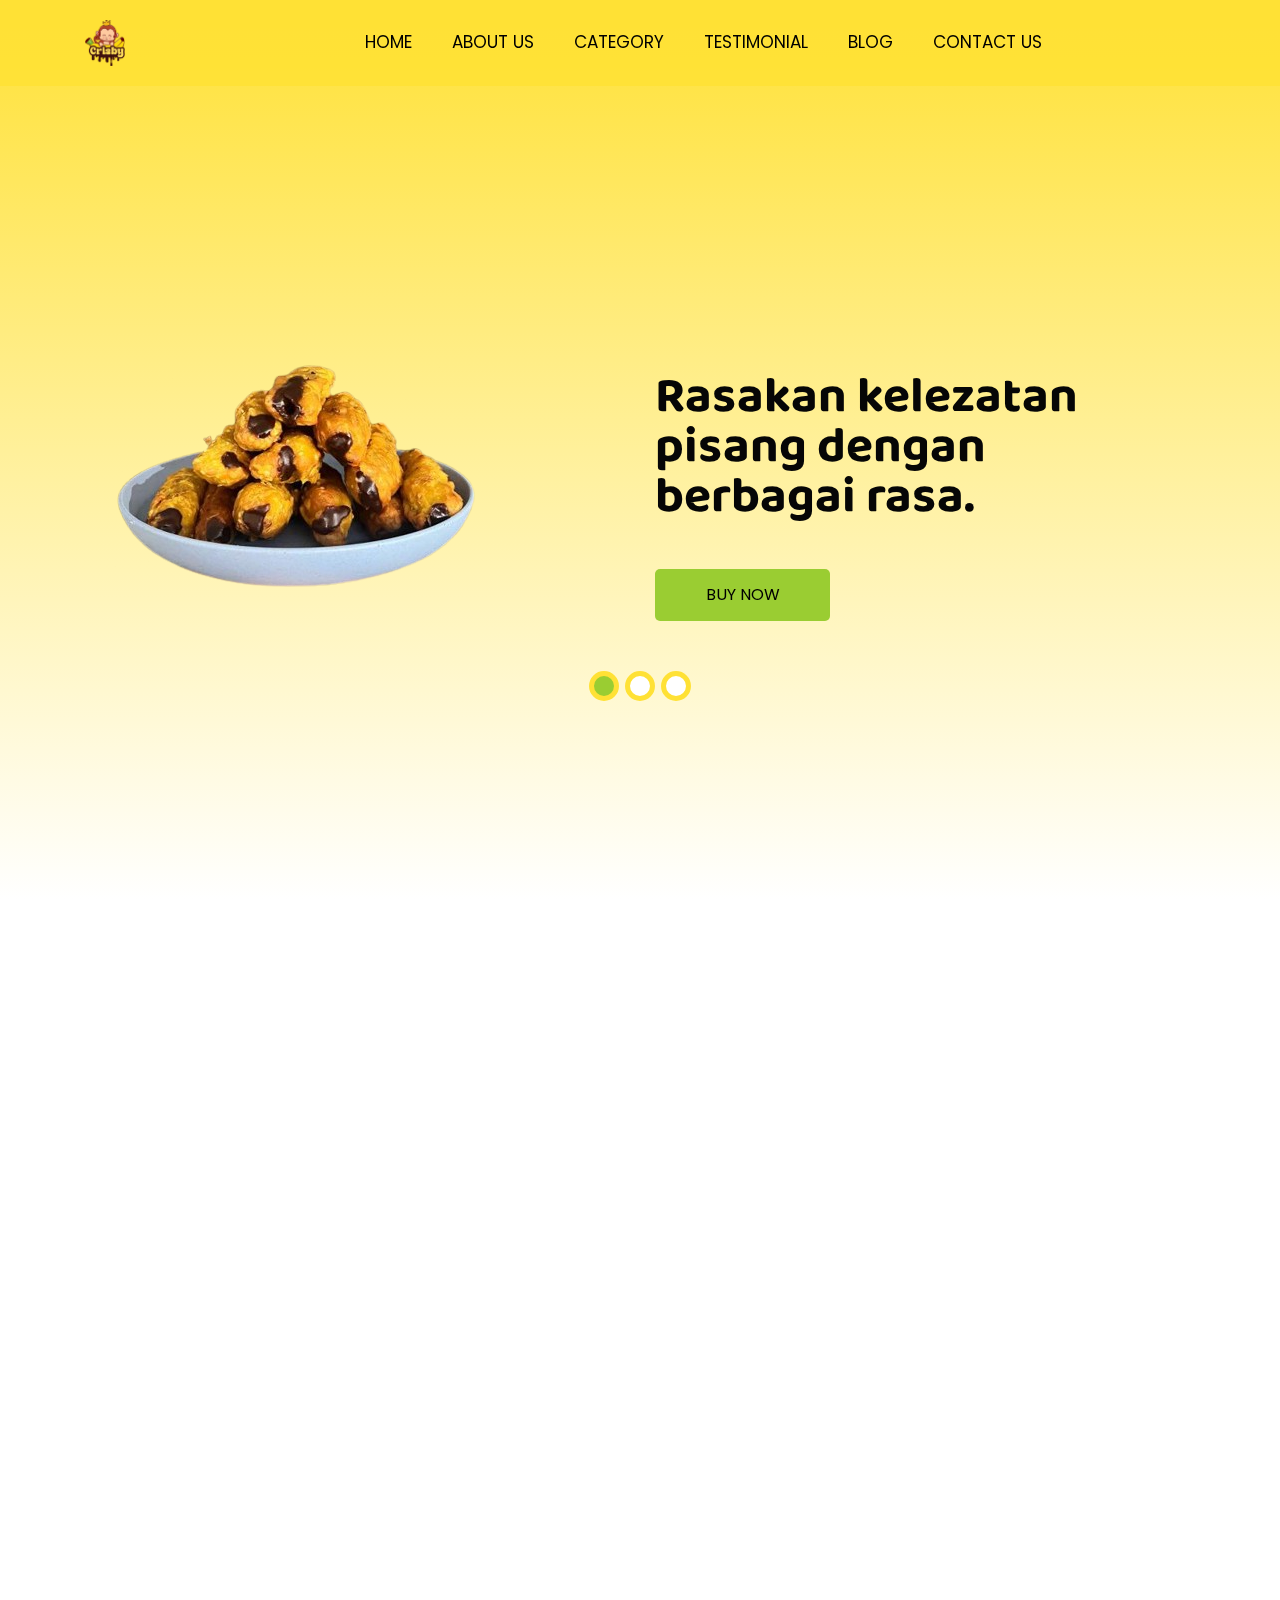
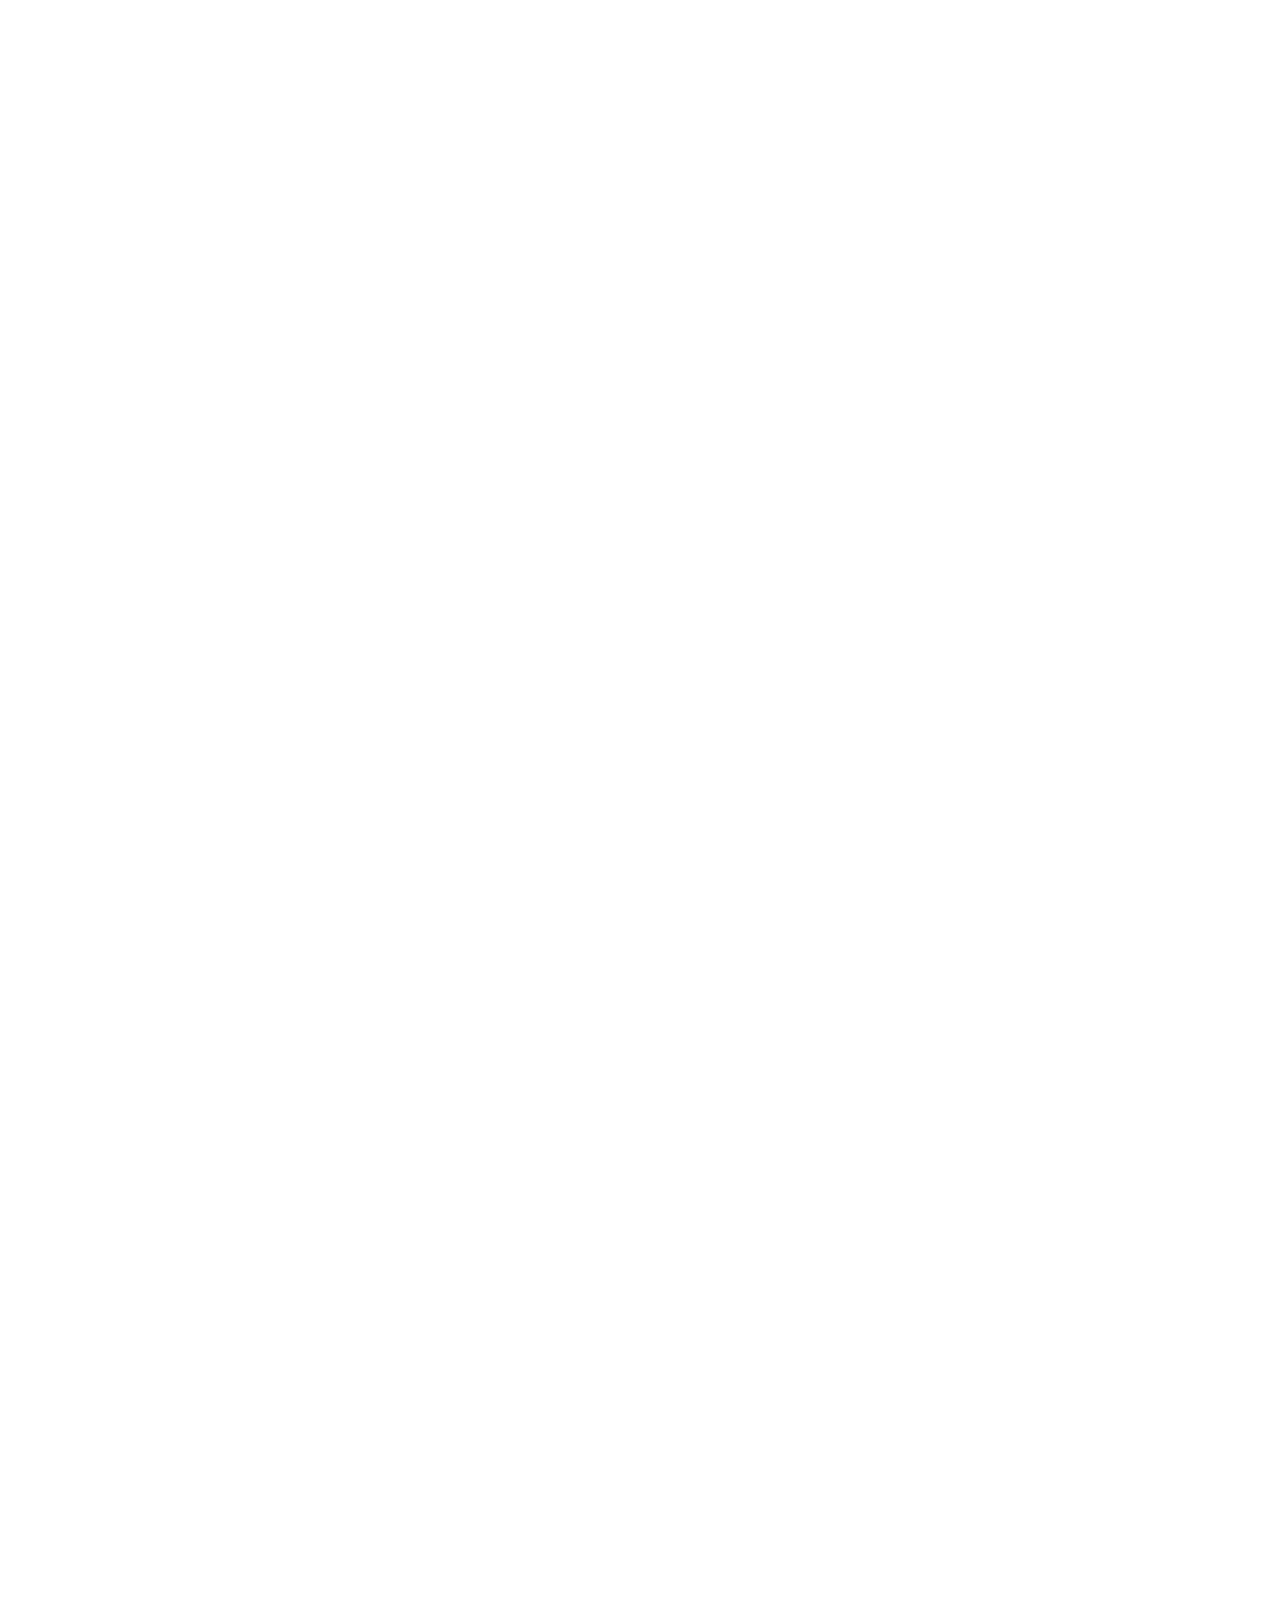
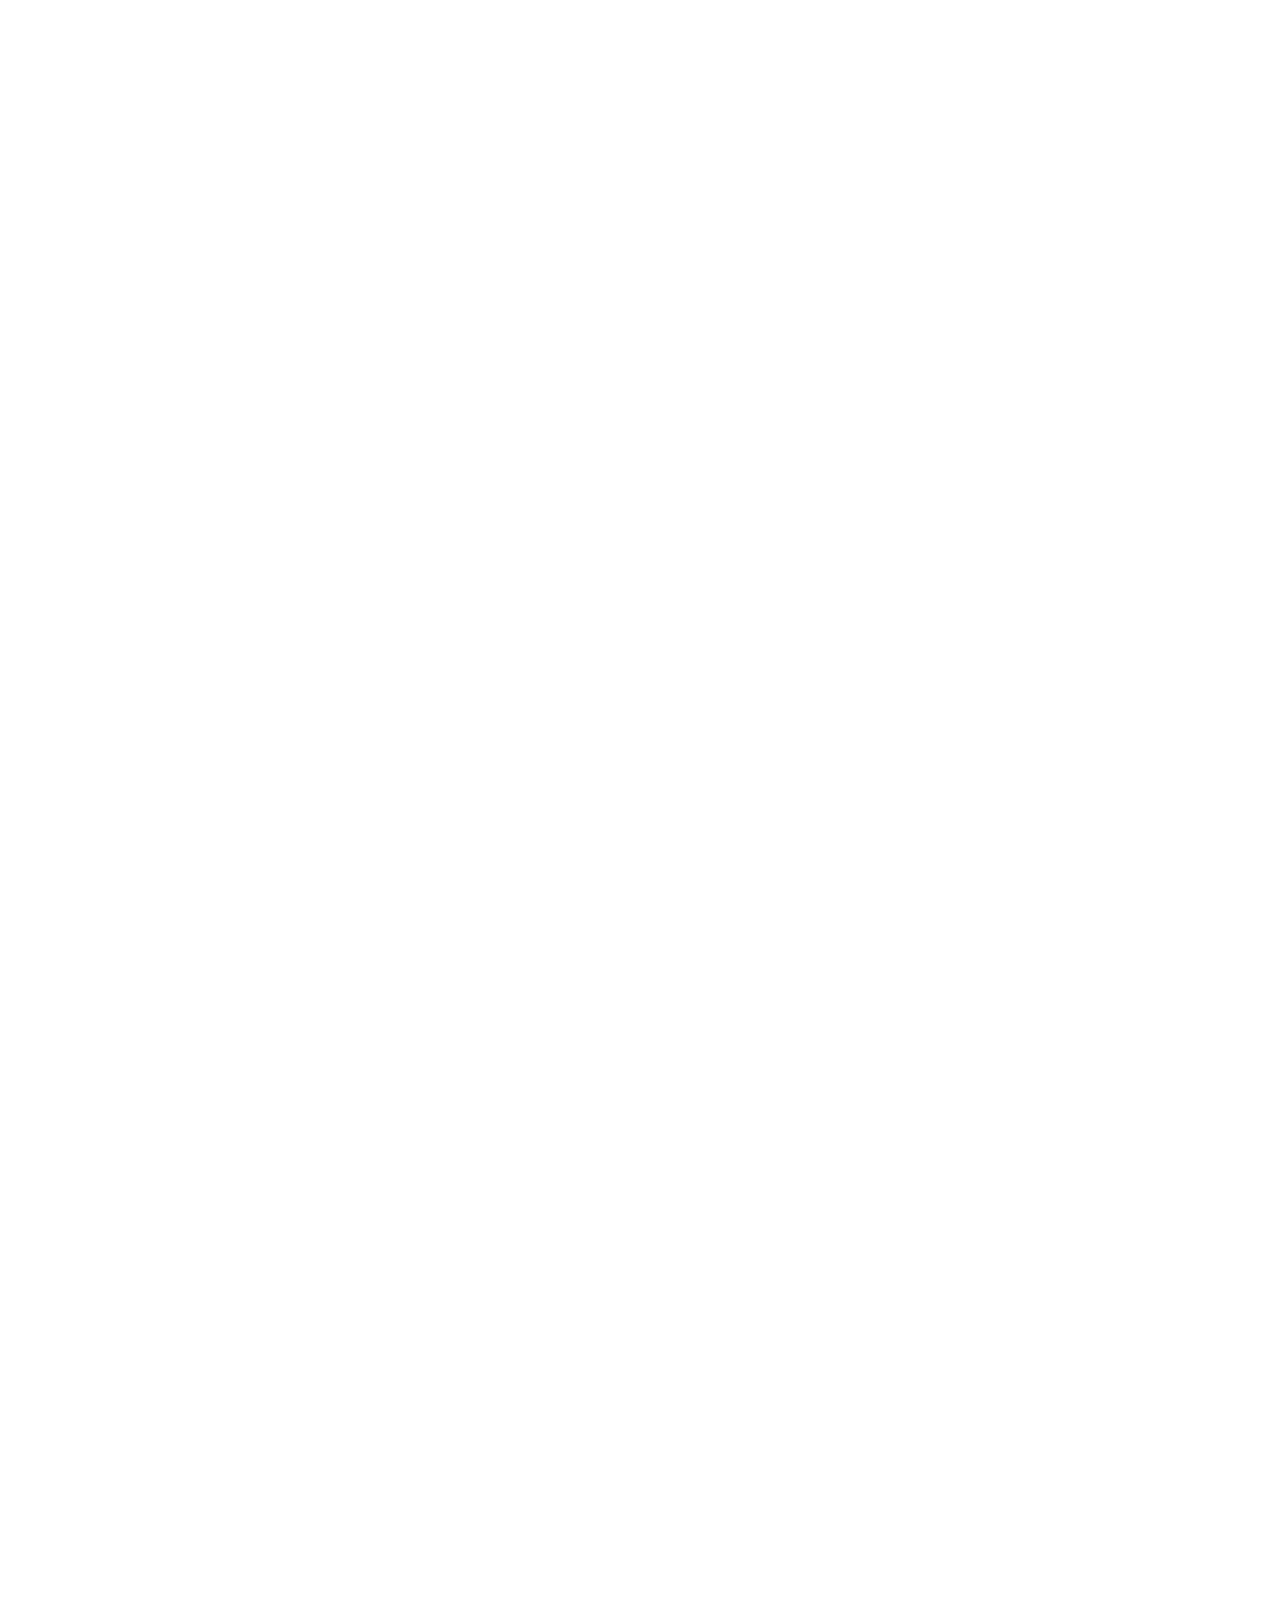
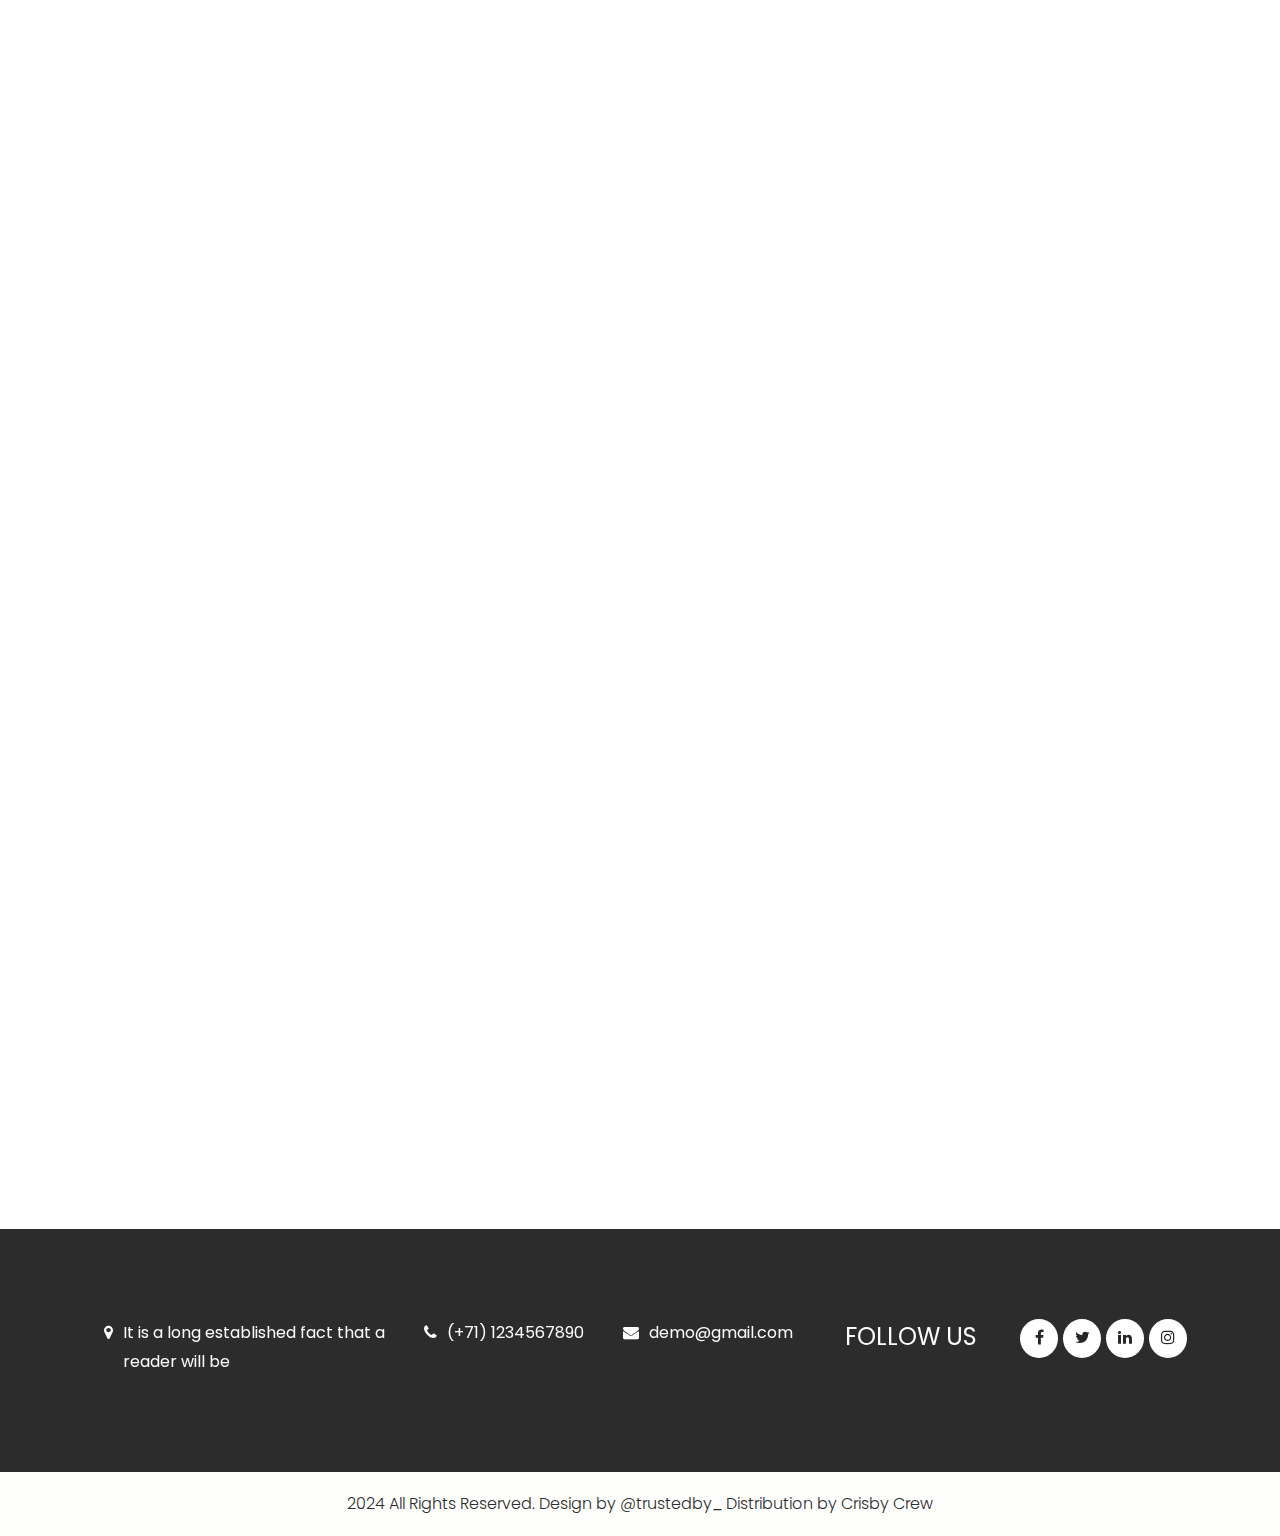
==== commit 1c323a21: "animasi cursor" ====
--- a/index.html
+++ b/index.html
@@ -9,7 +9,8 @@
     <meta name="viewport" content="width=device-width, initial-scale=1" />
     <meta name="viewport" content="initial-scale=1, maximum-scale=1" />
     <!-- site metas -->
-    <title>Alien</title>
+    <title>Crisby</title>
+    <link rel="icon" href="images/logo-banana.png" type="image/png" />
     <meta name="keywords" content="" />
     <meta name="description" content="" />
     <meta name="author" content="" />
@@ -39,6 +40,7 @@
     />
   </head>
   <body class="body-index parallax-bg-yellow-to-white">
+    <div class="cursor"></div>
     <div class="header_section fixed-top">
       <div class="container">
         <nav class="navbar navbar-expand-lg navbar-light bg-light">
@@ -183,7 +185,7 @@
     <div
       class="categroy_section layout_padding full-screen-section"
       data-aos="fade-up"
-      data-aos-delay="300"
+      data-aos-delay="200"
     >
       <div class="container">
         <div class="row">
@@ -196,7 +198,7 @@
             <div class="carousel-inner">
               <div class="carousel-item active">
                 <div class="row">
-                  <div class="col-md-4" data-aos="fade-up" data-aos-delay="600">
+                  <div class="col-md-4" data-aos="fade-up" data-aos-delay="350">
                     <div class="hover01 column">
                       <figure><img src="images/memukau.png" /></figure>
                     </div>
@@ -207,7 +209,7 @@
                       sure there isn't
                     </p>
                   </div>
-                  <div class="col-md-4" data-aos="fade-up" data-aos-delay="900">
+                  <div class="col-md-4" data-aos="fade-up" data-aos-delay="650">
                     <div class="hover01 column">
                       <figure><img src="images/menakjubkan.jpg" /></figure>
                     </div>
@@ -219,7 +221,7 @@
                     </p>
                     <div class="readmore_btn active"></div>
                   </div>
-                  <div class="col-md-4" data-aos="fade-up" data-aos-delay="1200">
+                  <div class="col-md-4" data-aos="fade-up" data-aos-delay="750">
                     <div class="hover01 column">
                       <figure><img src="images/memikat.png" /></figure>
                     </div>
@@ -234,7 +236,7 @@
               </div>
               <div class="carousel-item">
                 <div class="row">
-                  <div class="col-md-4" data-aos="fade-up" data-aos-delay="600">
+                  <div class="col-md-4" data-aos="fade-up" data-aos-delay="350">
                     <div class="hover01 column">
                       <figure><img src="images/memukau.png" /></figure>
                     </div>
@@ -245,7 +247,7 @@
                       sure there isn't
                     </p>
                   </div>
-                  <div class="col-md-4" data-aos="fade-up" data-aos-delay="900">
+                  <div class="col-md-4" data-aos="fade-up" data-aos-delay="450">
                     <div class="hover01 column">
                       <figure><img src="images/menakjubkan.jpg" /></figure>
                     </div>
@@ -257,7 +259,7 @@
                     </p>
                     <div class="readmore_btn active"></div>
                   </div>
-                  <div class="col-md-4" data-aos="fade-up" data-aos-delay="1200">
+                  <div class="col-md-4" data-aos="fade-up" data-aos-delay="550">
                     <div class="hover01 column">
                       <figure><img src="images/memikat.png" /></figure>
                     </div>
@@ -272,7 +274,7 @@
               </div>
               <div class="carousel-item">
                 <div class="row">
-                  <div class="col-md-4" data-aos="fade-up" data-aos-delay="600">
+                  <div class="col-md-4" data-aos="fade-up" data-aos-delay="350">
                     <div class="hover01 column">
                       <figure><img src="images/memukau.png" /></figure>
                     </div>
@@ -283,7 +285,7 @@
                       sure there isn't
                     </p>
                   </div>
-                  <div class="col-md-4" data-aos="fade-up" data-aos-delay="900">
+                  <div class="col-md-4" data-aos="fade-up" data-aos-delay="450">
                     <div class="hover01 column">
                       <figure><img src="images/menakjubkan.jpg" /></figure>
                     </div>
@@ -295,7 +297,7 @@
                     </p>
                     <div class="readmore_btn active"></div>
                   </div>
-                  <div class="col-md-4" data-aos="fade-up" data-aos-delay="1200">
+                  <div class="col-md-4" data-aos="fade-up" data-aos-delay="550">
                     <div class="hover01 column">
                       <figure><img src="images/memikat.png" /></figure>
                     </div>
@@ -334,7 +336,7 @@
     <div
       class="market_section layout_padding full-screen-section"
       data-aos="fade-up"
-      data-aos-delay="600"
+      data-aos-delay="400"
     >
       <div class="container">
         <div class="row">
@@ -342,7 +344,7 @@
             <h1 class="market_taital">Market Research Reports</h1>
           </div>
         </div>
-        <div class="market_section_2">
+        <div class="market_section_2" data-aos="fade-up" data-aos-delay="450">
           <h4 class="market_text">
             01
             <span class="padding10">Potensi Pasar</span>
@@ -379,7 +381,7 @@
     <div
       class="blog_section layout_padding full-screen-section"
       data-aos="fade-up"
-      data-aos-delay="900"
+      data-aos-delay="600"
     >
       <div class="container">
         <div class="row">
@@ -446,7 +448,7 @@
     <div
       class="client_section layout_padding full-screen-section"
       data-aos="fade-up"
-      data-aos-delay="1200"
+      data-aos-delay="800"
     >
       <div class="container">
         <div class="row">
@@ -461,7 +463,7 @@
         </div>
       </div>
     </div>
-    <div class="client_section_2">
+    <div class="client_section_2" data-aos="fade-up" data-aos-delay="600">
       <div class="container">
         <div id="my_slider" class="carousel slide" data-ride="carousel">
           <div class="carousel-inner">
@@ -610,7 +612,7 @@
     <div
       class="contact_section layout_padding full-screen-section"
       data-aos="fade-up"
-      data-aos-delay="1500"
+      data-aos-delay="1000"
     >
       <div class="container">
         <div class="row">
@@ -669,7 +671,7 @@
       <div class="map_main">
         <div class="map-responsive">
           <iframe
-            src="https://www.google.com/maps/embed/v1/place?key=AIzaSyA0s1a7phLN0iaD6-UE7m4qP-z21pH0eSc&amp;q=Eiffel+Tower+Paris+France"
+            src="https://www.google.com/maps/embed?pb=!1m18!1m12!1m3!1d3960.307499363956!2d107.6291104758766!3d-6.97300166828055!2m3!1f0!2f0!3f0!3m2!1i1024!2i768!4f13.1!3m3!1m2!1s0x2e68e9adf177bf8d%3A0x437398556f9fa03!2sUniversitas%20Telkom!5e0!3m2!1sid!2sid!4v1730733713175!5m2!1sid!2sid"
             width="600"
             height="300"
             frameborder="0"
@@ -807,5 +809,19 @@
         once: true, // animasi akan berjalan sekali saja saat pertama kali scroll
       });
     </script>
+    <script>
+      const cursor = document.querySelector(".cursor");
+
+      document.addEventListener("mousemove", (e) => {
+        // Update posisi elemen cursor secara halus
+        cursor.style.opacity = 1; // Tampilkan kursor saat mouse bergerak
+        cursor.style.transform = `translate(${e.clientX}px, ${e.clientY}px)`;
+      });
+
+      // Sembunyikan kursor jika tidak ada gerakan mouse setelah beberapa detik
+      document.addEventListener("mouseleave", () => {
+        cursor.style.opacity = 0;
+      });
+    </script>
   </body>
 </html>
--- a/css/style.css
+++ b/css/style.css
@@ -517,11 +517,11 @@
 }
 
 .market_text:hover {
-  color: #de6624;
+  color: #9acd32;
 }
 
 .market_text.active {
-  color: #de6624;
+  color: #9acd32;
 }
 
 .padding10 {
@@ -1068,3 +1068,22 @@
   background-repeat: no-repeat;
   background-size: cover;
 }
+
+.cursor {
+  position: fixed;
+  top: 0;
+  left: 0;
+  width: 40px; /* Perbesar ukuran */
+  height: 40px; /* Perbesar ukuran */
+  border-radius: 50%;
+  background: radial-gradient(circle, #FFD700 20%, #32CD32 80%); /* Gradasi radial dari kuning pisang ke hijau */
+  pointer-events: none;
+  z-index: 9999;
+  transform: translate(-50%, -50%);
+  transition: transform 0.05s ease-out, opacity 0.2s ease; /* Tambahkan transisi untuk opacity */
+  opacity: 0; /* Mulai dalam kondisi tersembunyi */
+  
+  /* Tambahkan efek bayangan */
+  box-shadow: 0 0 20px rgba(255, 215, 0, 0.6), /* Bayangan kuning lebih besar */
+              0 0 40px rgba(50, 205, 50, 0.5); /* Bayangan hijau lebih besar */
+}
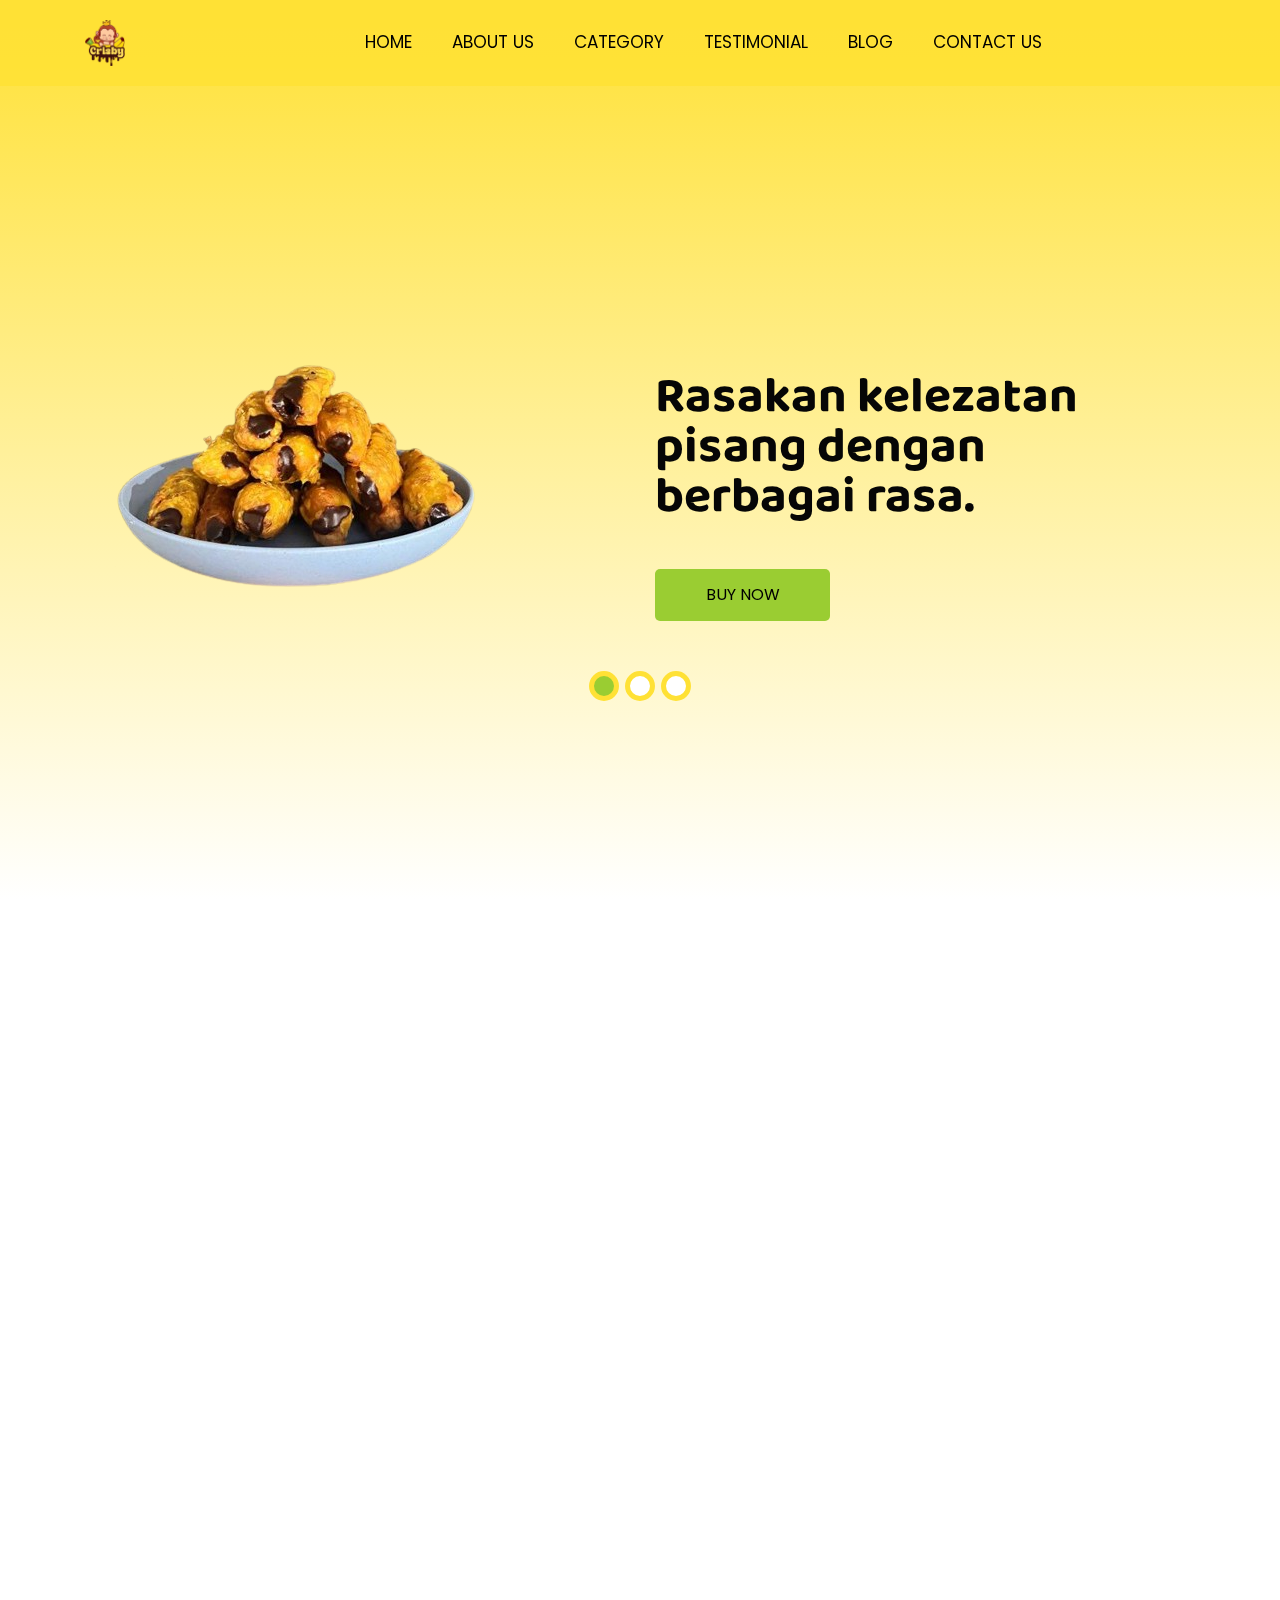
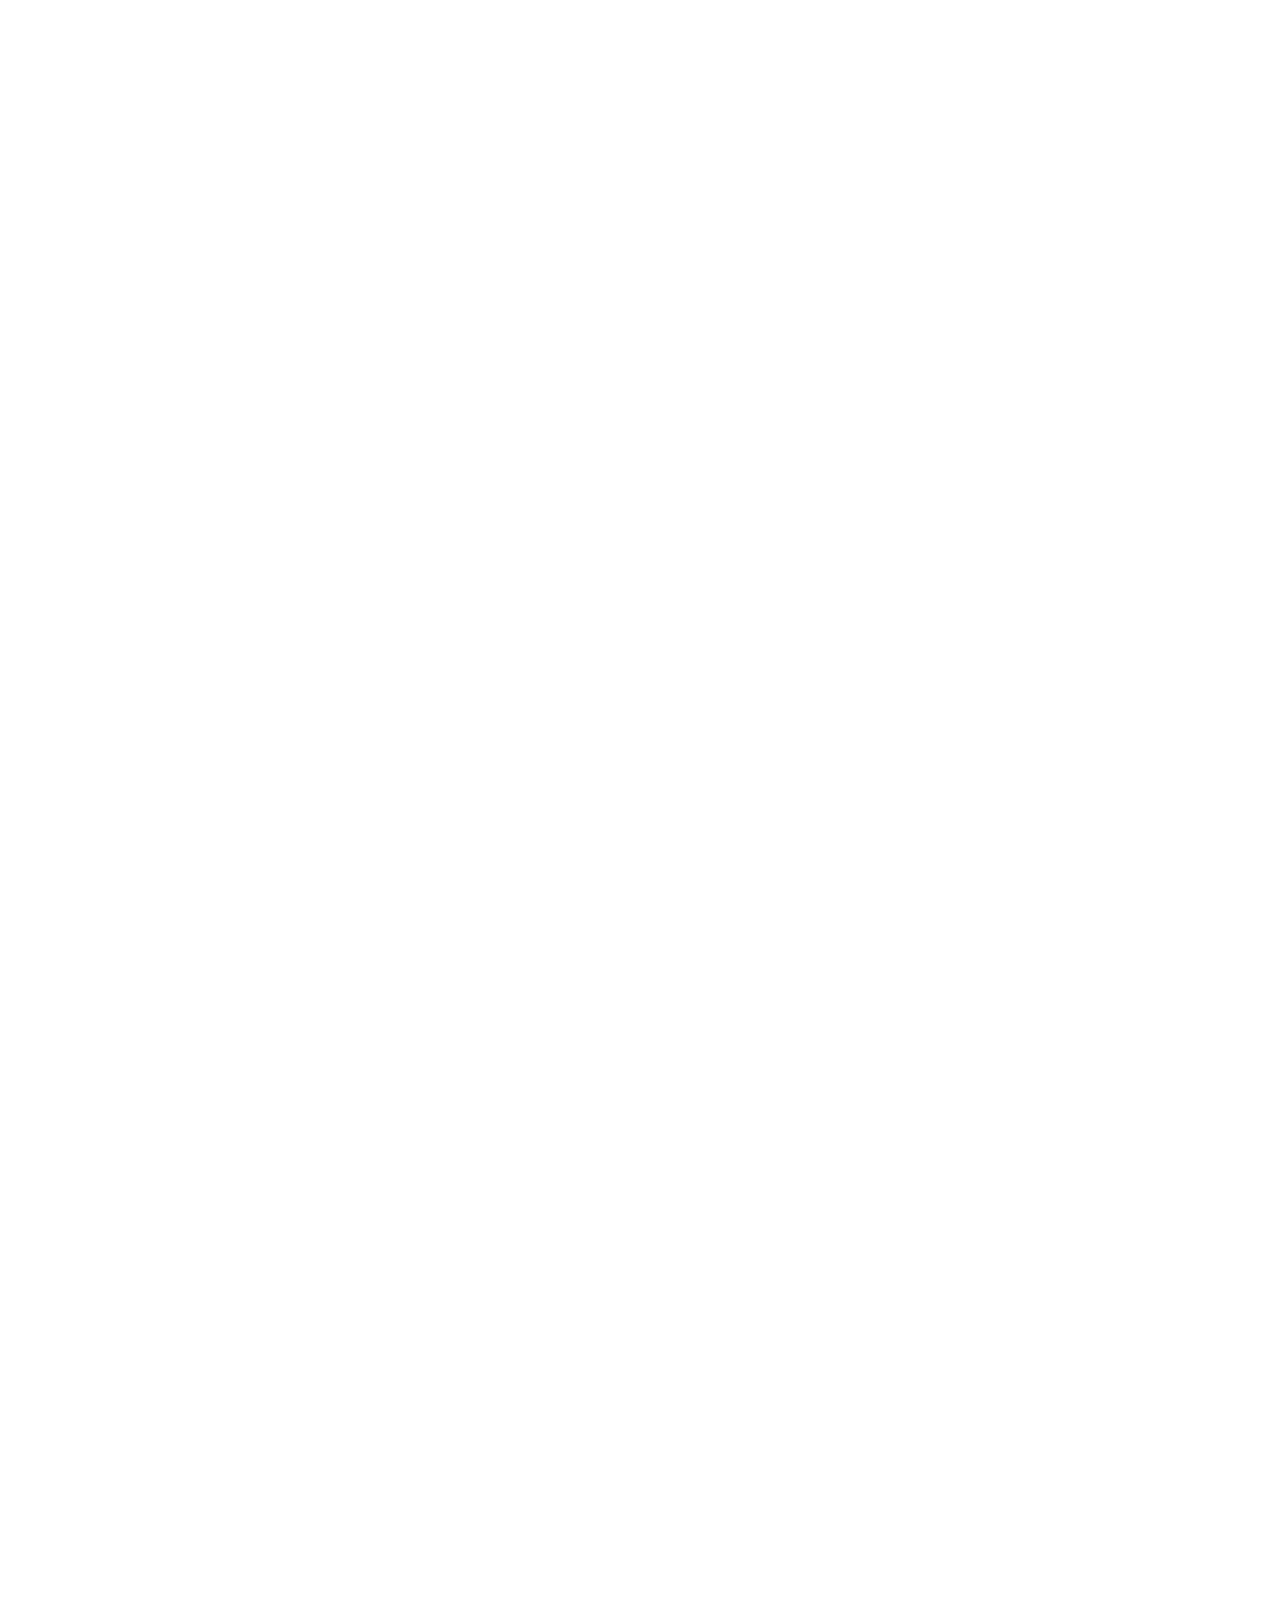
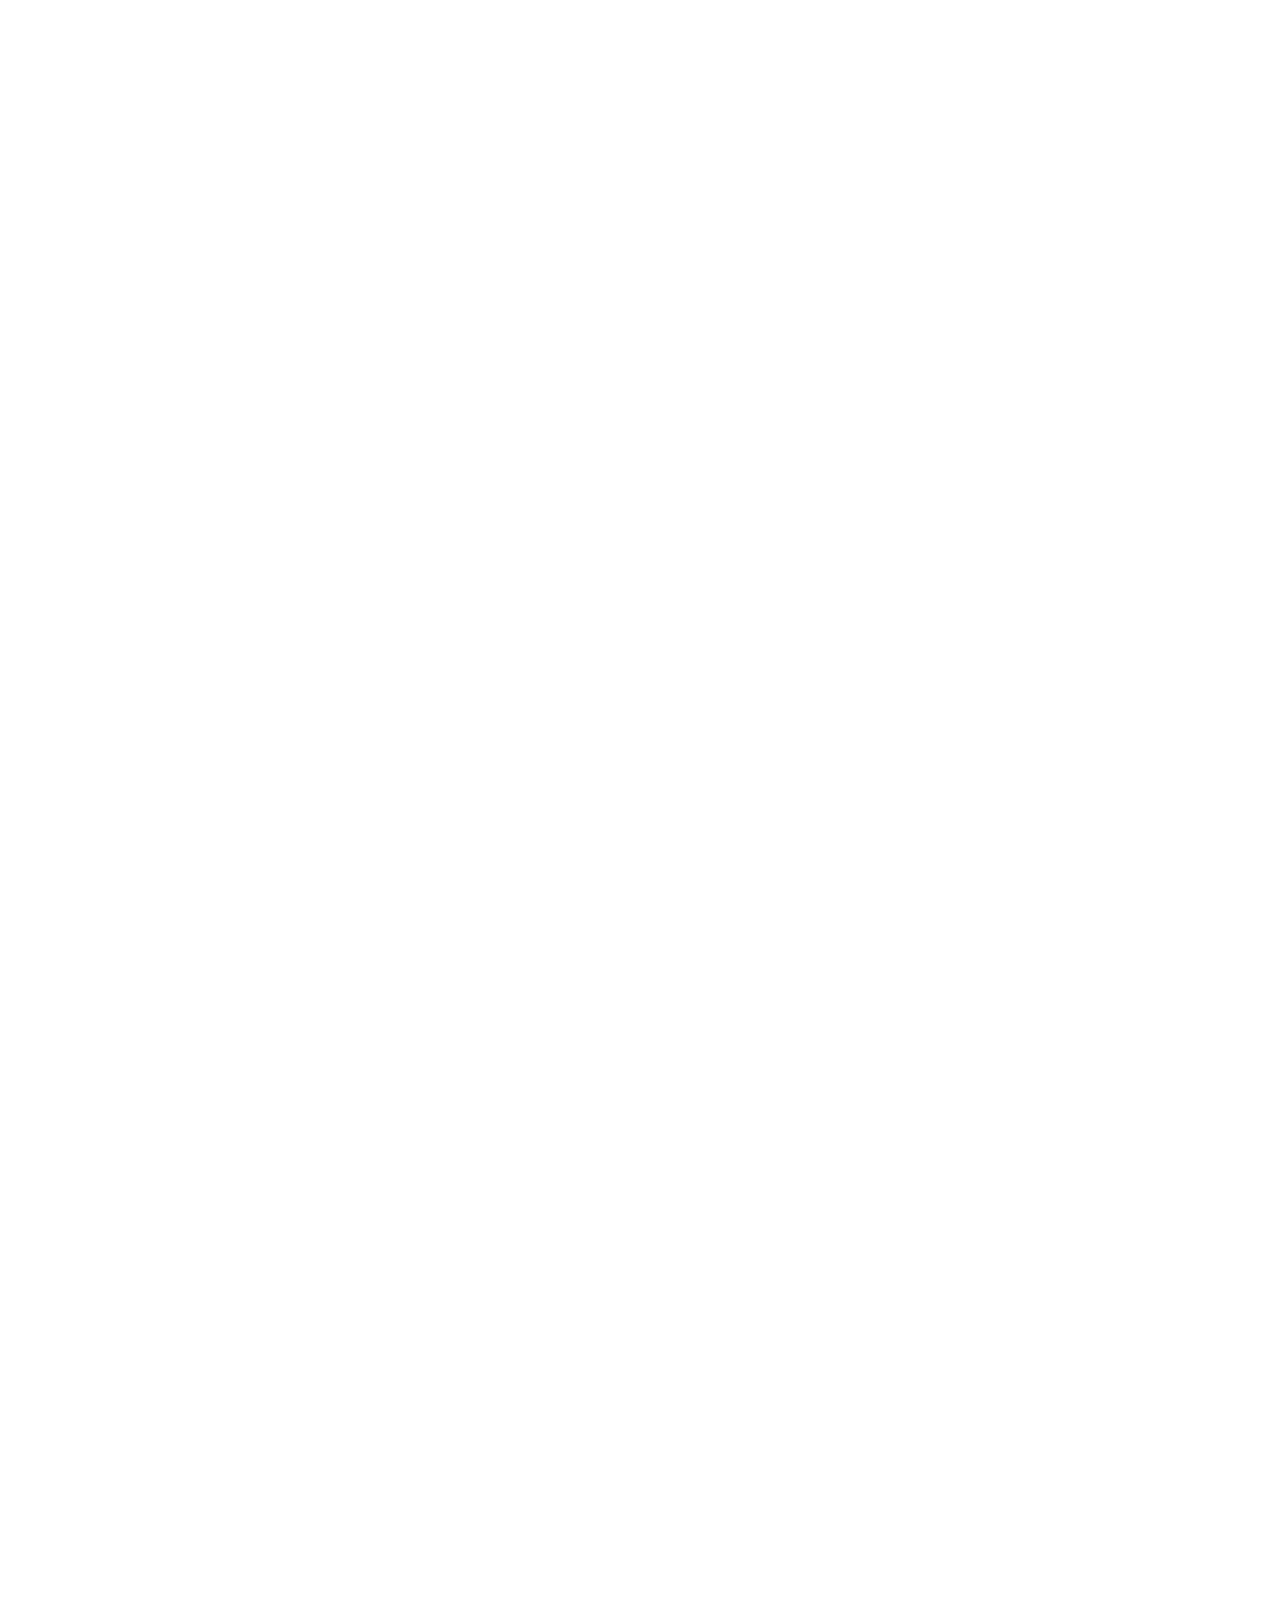
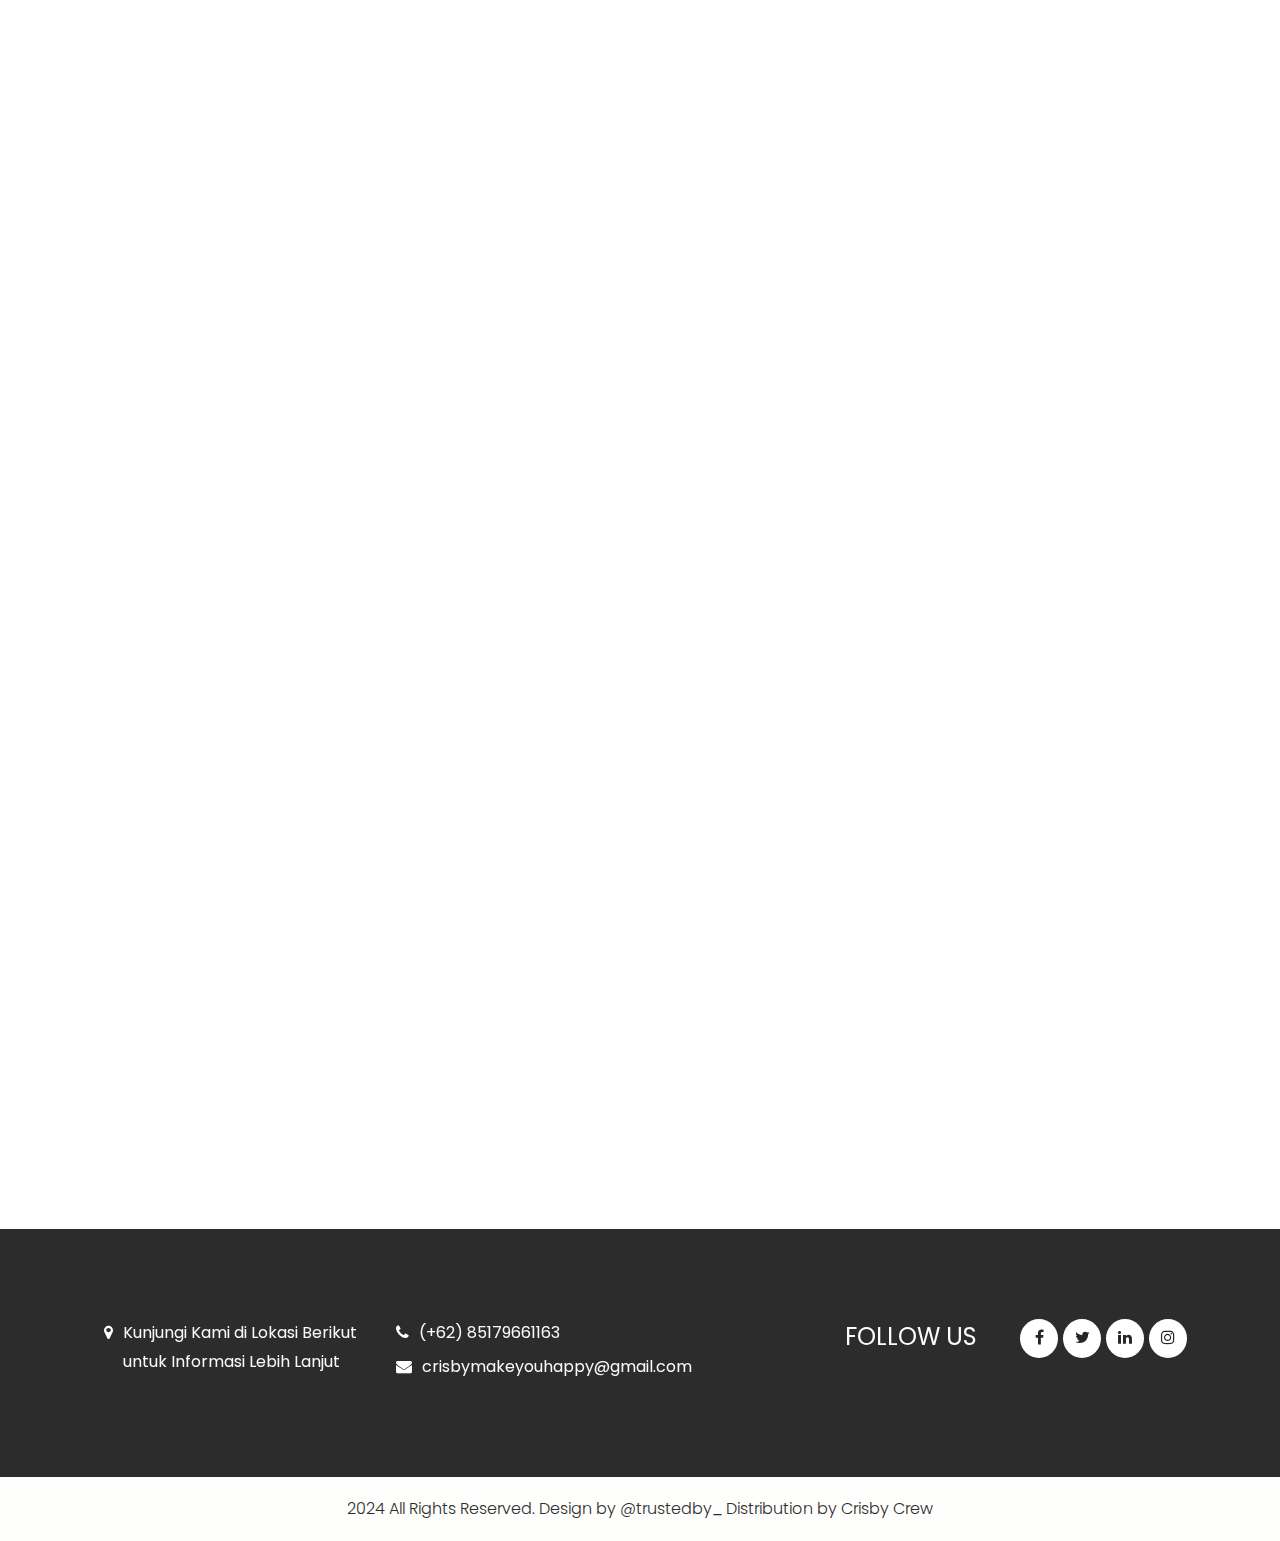
==== commit 5018edb1: "Crisby" ====
--- a/index.html
+++ b/index.html
@@ -200,36 +200,42 @@
                 <div class="row">
                   <div class="col-md-4" data-aos="fade-up" data-aos-delay="350">
                     <div class="hover01 column">
-                      <figure><img src="images/memukau.png" /></figure>
-                    </div>
-                    <h3 class="materials_text">Memukau</h3>
+                      <figure><img src="images/memukau.jpg" /></figure>
+                    </div>
+                    <h3 class="materials_text">
+                      <span class="crisby-font">Memukau</span>
+                    </h3>
                     <p class="categroy_text">
-                      words which don't look even slightly believable. If you
-                      are going to use a passage of Lorem Ipsum, you need to be
-                      sure there isn't
+                      Pisang Crisby yang begitu renyah dan memikat hati. Setiap
+                      gigitan memberikan sensasi yang tak terlupakan. Temukan
+                      kenikmatan yang sesungguhnya di sini!
                     </p>
                   </div>
                   <div class="col-md-4" data-aos="fade-up" data-aos-delay="650">
                     <div class="hover01 column">
                       <figure><img src="images/menakjubkan.jpg" /></figure>
                     </div>
-                    <h3 class="materials_text">Menakjubkan</h3>
+                    <h3 class="materials_text">
+                      <span class="crisby-font">Menakjubkan</span>
+                    </h3>
                     <p class="categroy_text">
-                      words which don't look even slightly believable. If you
-                      are going to use a passage of Lorem Ipsum, you need to be
-                      sure there isn't
+                      Rasa pisang Crisby yang menakjubkan, renyah di luar dan
+                      lembut di dalam. Siap menggoyang lidah Anda dengan setiap
+                      gigitan!
                     </p>
                     <div class="readmore_btn active"></div>
                   </div>
-                  <div class="col-md-4" data-aos="fade-up" data-aos-delay="750">
+                  <div class="col-md-4" data-aos="fade-up" data-aos-delay="950">
                     <div class="hover01 column">
-                      <figure><img src="images/memikat.png" /></figure>
-                    </div>
-                    <h3 class="materials_text">Memikat</h3>
+                      <figure><img src="images/memikat.jpg" /></figure>
+                    </div>
+                    <h3 class="materials_text">
+                      <span class="crisby-font">Memikat</span>
+                    </h3>
                     <p class="categroy_text">
-                      words which don't look even slightly believable. If you
-                      are going to use a passage of Lorem Ipsum, you need to be
-                      sure there isn't
+                      Pisang Crisby yang memikat selera! Manis, gurih, dan penuh
+                      kenikmatan, menjadikannya cemilan yang sulit untuk
+                      dilupakan.
                     </p>
                   </div>
                 </div>
@@ -238,13 +244,13 @@
                 <div class="row">
                   <div class="col-md-4" data-aos="fade-up" data-aos-delay="350">
                     <div class="hover01 column">
-                      <figure><img src="images/memukau.png" /></figure>
+                      <figure><img src="images/memukau.jpg" /></figure>
                     </div>
                     <h3 class="materials_text">Memukau</h3>
                     <p class="categroy_text">
-                      words which don't look even slightly believable. If you
-                      are going to use a passage of Lorem Ipsum, you need to be
-                      sure there isn't
+                      Pisang Crisby yang begitu renyah dan memikat hati. Setiap
+                      gigitan memberikan sensasi yang tak terlupakan. Temukan
+                      kenikmatan yang sesungguhnya di sini!
                     </p>
                   </div>
                   <div class="col-md-4" data-aos="fade-up" data-aos-delay="450">
@@ -253,21 +259,21 @@
                     </div>
                     <h3 class="materials_text">Menakjubkan</h3>
                     <p class="categroy_text">
-                      words which don't look even slightly believable. If you
-                      are going to use a passage of Lorem Ipsum, you need to be
-                      sure there isn't
+                      Rasa pisang Crisby yang menakjubkan, renyah di luar dan
+                      lembut di dalam. Siap menggoyang lidah Anda dengan setiap
+                      gigitan!
                     </p>
                     <div class="readmore_btn active"></div>
                   </div>
                   <div class="col-md-4" data-aos="fade-up" data-aos-delay="550">
                     <div class="hover01 column">
-                      <figure><img src="images/memikat.png" /></figure>
+                      <figure><img src="images/memikat.jpg" /></figure>
                     </div>
                     <h3 class="materials_text">Memikat</h3>
                     <p class="categroy_text">
-                      words which don't look even slightly believable. If you
-                      are going to use a passage of Lorem Ipsum, you need to be
-                      sure there isn't
+                      Pisang Crisby yang memikat selera! Manis, gurih, dan penuh
+                      kenikmatan, menjadikannya cemilan yang sulit untuk
+                      dilupakan.
                     </p>
                   </div>
                 </div>
@@ -276,13 +282,13 @@
                 <div class="row">
                   <div class="col-md-4" data-aos="fade-up" data-aos-delay="350">
                     <div class="hover01 column">
-                      <figure><img src="images/memukau.png" /></figure>
+                      <figure><img src="images/memukau.jpg" /></figure>
                     </div>
                     <h3 class="materials_text">Memukau</h3>
                     <p class="categroy_text">
-                      words which don't look even slightly believable. If you
-                      are going to use a passage of Lorem Ipsum, you need to be
-                      sure there isn't
+                      Pisang Crisby yang begitu renyah dan memikat hati. Setiap
+                      gigitan memberikan sensasi yang tak terlupakan. Temukan
+                      kenikmatan yang sesungguhnya di sini!
                     </p>
                   </div>
                   <div class="col-md-4" data-aos="fade-up" data-aos-delay="450">
@@ -291,21 +297,21 @@
                     </div>
                     <h3 class="materials_text">Menakjubkan</h3>
                     <p class="categroy_text">
-                      words which don't look even slightly believable. If you
-                      are going to use a passage of Lorem Ipsum, you need to be
-                      sure there isn't
+                      Rasa pisang Crisby yang menakjubkan, renyah di luar dan
+                      lembut di dalam. Siap menggoyang lidah Anda dengan setiap
+                      gigitan!
                     </p>
                     <div class="readmore_btn active"></div>
                   </div>
                   <div class="col-md-4" data-aos="fade-up" data-aos-delay="550">
                     <div class="hover01 column">
-                      <figure><img src="images/memikat.png" /></figure>
+                      <figure><img src="images/memikat.jpg" /></figure>
                     </div>
                     <h3 class="materials_text">Memikat</h3>
                     <p class="categroy_text">
-                      words which don't look even slightly believable. If you
-                      are going to use a passage of Lorem Ipsum, you need to be
-                      sure there isn't
+                      Pisang Crisby yang memikat selera! Manis, gurih, dan penuh
+                      kenikmatan, menjadikannya cemilan yang sulit untuk
+                      dilupakan.
                     </p>
                   </div>
                 </div>
@@ -341,37 +347,44 @@
       <div class="container">
         <div class="row">
           <div class="col-md-12">
-            <h1 class="market_taital">Market Research Reports</h1>
+            <h1 class="market_taital">
+              Fakta Menarik <span class="crisby-font">CRISBY</span>
+            </h1>
           </div>
         </div>
         <div class="market_section_2" data-aos="fade-up" data-aos-delay="450">
           <h4 class="market_text">
             01
-            <span class="padding10">Potensi Pasar</span>
+            <span class="padding10">Varian Rasa yang <span class="crisby-font2">UNIK</span></span>
           </h4>
           <p class="dummy_text">
-            Dengan meningkatnya minat terhadap makanan sehat dan camilan
-            inovatif di kalangan mahasiswa, pisang kopong lumer isi coklat,
-            tiramisu, dan matcha memiliki potensi besar di kawasan Universitas
-            Telkom. Produk ini menawarkan rasa lezat dan nilai gizi yang baik.
+            Pisang kopong Crisby hadir dengan varian rasa coklat matcha dan
+            tiramisu yang jarang ditemui pada camilan pisang lain, menciptakan
+            kombinasi rasa klasik dan modern yang menggoda. Rasa matcha
+            memberikan sentuhan teh hijau yang sedikit pahit dan unik, sementara
+            tiramisu membawa aroma kopi yang kaya dan lembut.
           </p>
           <h4 class="market_text">
             02
-            <span class="padding10">Segmentasi dan Analisis Pasar</span>
+            <span class="padding10"
+              >Tekstur <span class="crisby-font2">RENYAH</span> di Luar, Lembut di Dalam</span
+            >
           </h4>
           <p class="dummy_text">
-            Target pasar adalah mahasiswa Universitas Telkom dan warga sekitar
-            yang mencari camilan unik dan sehat. Meskipun ada kompetitor, produk
-            ini dapat menonjol melalui variasi rasa dan penyajian menarik.
+            Pisang kopong Crisby dikenal dengan tekstur luar yang renyah
+            sempurna, namun bagian dalamnya tetap lembut. Rasa coklat matcha dan
+            tiramisu menyatu dengan pisang, menciptakan harmoni rasa yang lezat
+            dan cocok untuk berbagai kalangan.
           </p>
           <h4 class="market_text">
             03
-            <span class="padding10">Proyeksi Pertumbuhan</span>
+            <span class="padding10">Camilan Kekinian yang <span class="crisby-font2">PRAKTIS</span></span>
           </h4>
           <p class="dummy_text">
-            Dengan strategi pemasaran yang efektif dan produk inovatif, kami
-            yakin dapat mencapai pertumbuhan signifikan dalam beberapa bulan ke
-            depan, terutama dengan promosi melalui media sosial.
+            Camilan pisang kopong Crisby ini dikemas secara praktis,
+            menjadikannya mudah dibawa dan dinikmati kapan saja. Dengan pilihan
+            rasa unik seperti coklat matcha dan tiramisu, Crisby menjadi favorit
+            pecinta kuliner yang mencari sensasi baru dalam camilan tradisional.
           </p>
         </div>
       </div>
@@ -391,51 +404,55 @@
         </div>
         <div class="blog_section_2">
           <div class="row">
-            <div class="col-md-4">
-              <div class="blog_img"><img src="images/blog-img1.png" /></div>
+            <div class="col-md-4" data-aos="fade-up" data-aos-delay="350">
+              <div class="blog_img"><img src="images/doc1.jpg" /></div>
               <div class="btn_main">
                 <div class="date_text">
-                  <a href="#">06<br />April</a>
+                  <a href="#">10<br />Oktober</a>
                 </div>
               </div>
               <div class="blog_box">
-                <h3 class="blog_text">Undoubtable source</h3>
+                <h3 class="blog_text">
+                  Pisang Crisby Hadir dengan Rasa Baru yang Lebih Menggoda!
+                </h3>
                 <p class="lorem_text">
-                  looking at its layout. The point of using Lorem Ipsum is that
-                  it has a more-or-less normal distribution of letters, as
-                  opposed to using 'Content here, contenish
+                  Temukan sensasi baru dengan varian rasa coklat matcha dan
+                  tiramisu, kombinasi sempurna untuk pengalaman ngemil santai.
                 </p>
               </div>
             </div>
-            <div class="col-md-4">
-              <div class="blog_img"><img src="images/blog-img2.png" /></div>
+            <div class="col-md-4" data-aos="fade-up" data-aos-delay="650">
+              <div class="blog_img"><img src="images/doc2.jpg" /></div>
               <div class="btn_main">
                 <div class="date_text">
-                  <a href="#">06<br />April</a>
+                  <a href="#">20<br />Oktober</a>
                 </div>
               </div>
               <div class="blog_box">
-                <h3 class="blog_text">Undoubtable source</h3>
+                <h3 class="blog_text">
+                  Mengapa Pisang Crisby Jadi Camilan Favorit Saat Ini?
+                </h3>
                 <p class="lorem_text">
-                  looking at its layout. The point of using Lorem Ipsum is that
-                  it has a more-or-less normal distribution of letters, as
-                  opposed to using 'Content here, contenish
+                  Dengan tekstur super renyah dan varian rasa yang istimewa,
+                  Pisang Crisby jadi pilihan kekinian yang sulit ditolak oleh
+                  pecinta camilan.
                 </p>
               </div>
             </div>
-            <div class="col-md-4">
-              <div class="blog_img"><img src="images/blog-img3.png" /></div>
+            <div class="col-md-4" data-aos="fade-up" data-aos-delay="950">
+              <div class="blog_img"><img src="images/doc3.jpg" /></div>
               <div class="btn_main">
                 <div class="date_text">
-                  <a href="#">06<br />April</a>
+                  <a href="#">30<br />Oktober</a>
                 </div>
               </div>
               <div class="blog_box">
-                <h3 class="blog_text">Undoubtable source</h3>
+                <h3 class="blog_text">
+                  Tips Menikmati Pisang Crisby agar Tetap Renyah!
+                </h3>
                 <p class="lorem_text">
-                  looking at its layout. The point of using Lorem Ipsum is that
-                  it has a more-or-less normal distribution of letters, as
-                  opposed to using 'Content here, contenish
+                  Dapatkan trik mudah menyimpan Pisang Crisby agar selalu segar
+                  dan renyah setiap kali Anda ingin menikmatinya.
                 </p>
               </div>
             </div>
@@ -453,13 +470,12 @@
       <div class="container">
         <div class="row">
           <div class="col-md-12">
-            <h1 class="client_taital">Our clients Review</h1>
+            <h1 class="client_taital">Ulasan Pelanggan Kami</h1>
             <p class="client_text">
-              Content of a page when looking at its layout. The point of using
-              Lorem Ipsum is that it has a more-or-less normal distribution of
-              letters, as
+              Rasakan pengalaman baru dengan Pisang Crisby! Kami bangga mendengar pendapat pelanggan tentang rasa dan kualitas produk kami. Setiap gigitan adalah perjalanan rasa yang memuaskan dan membuat Anda ingin kembali lagi.
             </p>
           </div>
+          
         </div>
       </div>
     </div>
@@ -473,34 +489,29 @@
                   <div class="customer_main">
                     <div class="customer_left">
                       <div class="customer_img">
-                        <img src="images/client-img.png" />
+                        <img src="images/azel.png" />
                       </div>
                     </div>
                     <div class="customer_right">
-                      <h3 class="customer_name">Doen Amrk</h3>
+                      <h3 class="customer_name">Azel Pandya</h3>
                       <p class="enim_text">
-                        It is a long established fact that a reader will be
-                        distracted by the readable content of a page when
-                        looking at its layout. The point of using Lorem Ipsum is
-                        that it has a more-or-less normal distribution of
-                        letters, asIt is a long established fact that a reader
-                        will be distracted
+                        "Pisang kopong Crisby benar-benar memanjakan lidah,
+                        dengan tekstur renyah di luar dan rasa manis yang pas di
+                        dalam!"
                       </p>
                     </div>
                   </div>
                   <div class="customer_main_1">
                     <div class="customer_left_1">
                       <div class="client_img1">
-                        <img src="images/client-img1.png" />
+                        <img src="images/aga.png" />
                       </div>
                     </div>
                     <div class="customer_right_1">
-                      <h3 class="customer_name">Josp Amrk</h3>
+                      <h3 class="customer_name">Aga Hibatulloh</h3>
                       <p class="enim_text">
-                        It is a long established fact that a reader will be
-                        distracted by the readable content of a page when
-                        looking at its layout. The point of using Lorem Ipsum is
-                        that it has a more-or-less normal distribution of lette
+                        "Setiap gigitan pisang kopong Crisby memberikan sensasi
+                        krispi yang nagih, cocok untuk cemilan saat santai!"
                       </p>
                     </div>
                   </div>
@@ -513,34 +524,29 @@
                   <div class="customer_main">
                     <div class="customer_left">
                       <div class="customer_img">
-                        <img src="images/client-img.png" />
+                        <img src="images/ridho.png" />
                       </div>
                     </div>
                     <div class="customer_right">
-                      <h3 class="customer_name">Doen Amrk</h3>
+                      <h3 class="customer_name">Ridho Irhamna</h3>
                       <p class="enim_text">
-                        It is a long established fact that a reader will be
-                        distracted by the readable content of a page when
-                        looking at its layout. The point of using Lorem Ipsum is
-                        that it has a more-or-less normal distribution of
-                        letters, asIt is a long established fact that a reader
-                        will be distracted
+                        "Pisang kopong Crisby punya kualitas rasa yang luar
+                        biasa, rasa pisangnya autentik dan tidak terlalu manis,
+                        pas di lidah."
                       </p>
                     </div>
                   </div>
                   <div class="customer_main_1">
                     <div class="customer_left_1">
                       <div class="client_img1">
-                        <img src="images/client-img1.png" />
+                        <img src="images/sahal.png" />
                       </div>
                     </div>
                     <div class="customer_right_1">
-                      <h3 class="customer_name">Josp Amrk</h3>
+                      <h3 class="customer_name">Sahal Fajri</h3>
                       <p class="enim_text">
-                        It is a long established fact that a reader will be
-                        distracted by the readable content of a page when
-                        looking at its layout. The point of using Lorem Ipsum is
-                        that it has a more-or-less normal distribution of lette
+                        "Kemasan pisang kopong Crisby praktis dan mudah dibawa
+                        ke mana-mana, sempurna buat ngemil kapan saja!"
                       </p>
                     </div>
                   </div>
@@ -553,34 +559,29 @@
                   <div class="customer_main">
                     <div class="customer_left">
                       <div class="customer_img">
-                        <img src="images/client-img.png" />
+                        <img src="images/deo.png" />
                       </div>
                     </div>
                     <div class="customer_right">
-                      <h3 class="customer_name">Doen Amrk</h3>
+                      <h3 class="customer_name">Deo Febryan</h3>
                       <p class="enim_text">
-                        It is a long established fact that a reader will be
-                        distracted by the readable content of a page when
-                        looking at its layout. The point of using Lorem Ipsum is
-                        that it has a more-or-less normal distribution of
-                        letters, asIt is a long established fact that a reader
-                        will be distracted
+                        "Rasa kriuk dari pisang kopong Crisby membuatnya jadi
+                        camilan favorit keluarga di rumah, semua suka!"
                       </p>
                     </div>
                   </div>
                   <div class="customer_main_1">
                     <div class="customer_left_1">
                       <div class="client_img1">
-                        <img src="images/client-img1.png" />
+                        <img src="images/tania.png" />
                       </div>
                     </div>
                     <div class="customer_right_1">
-                      <h3 class="customer_name">Josp Amrk</h3>
+                      <h3 class="customer_name">Nathania</h3>
                       <p class="enim_text">
-                        It is a long established fact that a reader will be
-                        distracted by the readable content of a page when
-                        looking at its layout. The point of using Lorem Ipsum is
-                        that it has a more-or-less normal distribution of lette
+                        "Sangat recommended untuk yang suka camilan kriuk-kriuk,
+                        pisang kopong Crisby ini bikin ketagihan dari gigitan
+                        pertama!"
                       </p>
                     </div>
                   </div>
@@ -619,9 +620,9 @@
           <div class="col-md-12">
             <h1 class="contact_taital">Contact Us</h1>
             <p class="contact_text">
-              content of a page when looking at its layout. The point of using
-              Lorem Ipsum is that it has a more-or-less normal distribution of
-              letters, as
+              "Ada Pertanyaan? Kami di Sini untuk Membantu!" - Jangan ragu untuk
+              menghubungi kami melalui formulir atau kontak di bawah ini. Kami
+              akan merespons secepat mungkin!
             </p>
           </div>
         </div>
@@ -690,24 +691,26 @@
             <div class="location_text">
               <ul>
                 <li>
-                  <a href="#"
-                    ><span class="padding_left_10"
-                      ><i class="fa fa-map-marker" aria-hidden="true"></i></span
-                    >It is a long established fact that a <br />reader will be
+                  <a href="https://maps.app.goo.gl/xdq419avq3vKsEYy9">
+                    <span class="padding_left_10">
+                      <i class="fa fa-map-marker" aria-hidden="true"></i>
+                    </span>
+                    Kunjungi Kami di Lokasi Berikut <br />
+                    untuk Informasi Lebih Lanjut
                   </a>
                 </li>
                 <li>
                   <a href="#"
                     ><span class="padding_left_10"
                       ><i class="fa fa-phone" aria-hidden="true"></i></span
-                    >(+71) 1234567890</a
+                    >(+62) 85179661163</a
                   >
                 </li>
                 <li>
                   <a href="#"
                     ><span class="padding_left_10"
                       ><i class="fa fa-envelope" aria-hidden="true"></i></span
-                    >demo@gmail.com</a
+                    >crisbymakeyouhappy@gmail.com</a
                   >
                 </li>
               </ul>
@@ -734,7 +737,7 @@
                     ></a>
                   </li>
                   <li>
-                    <a href="#"
+                    <a href="https://www.instagram.com/crisbybanana/"
                       ><i class="fa fa-instagram" aria-hidden="true"></i
                     ></a>
                   </li>
@@ -783,7 +786,7 @@
         const whatsappMessage = `Hai, saya ${name}, dengan nomor ${phone}. ${message}`;
 
         // Rangkai URL WhatsApp dengan nomor dan pesan
-        const whatsappUrl = `https://wa.me/6285713309551?text=${encodeURIComponent(
+        const whatsappUrl = `https://wa.me/6287770144273?text=${encodeURIComponent(
           whatsappMessage
         )}`;
 
--- a/css/style.css
+++ b/css/style.css
@@ -1087,3 +1087,18 @@
   box-shadow: 0 0 20px rgba(255, 215, 0, 0.6), /* Bayangan kuning lebih besar */
               0 0 40px rgba(50, 205, 50, 0.5); /* Bayangan hijau lebih besar */
 }
+
+.crisby-font {
+  font-family: 'Lobster', cursive; /* Contoh font unik */
+  color: #9acd32; /* Warna font */
+  font-size: 1.2em; /* Ukuran font lebih besar */
+}
+
+.crisby-font2 {
+  font-family: 'Lobster', cursive; /* Contoh font unik */
+  color: #9acd32; /* Warna font */
+  font-size: 1em; /* Ukuran font lebih besar */
+}
+
+/* Pastikan untuk menyertakan font Lobster dari Google Fonts */
+@import url('https://fonts.googleapis.com/css2?family=Lobster&display=swap');